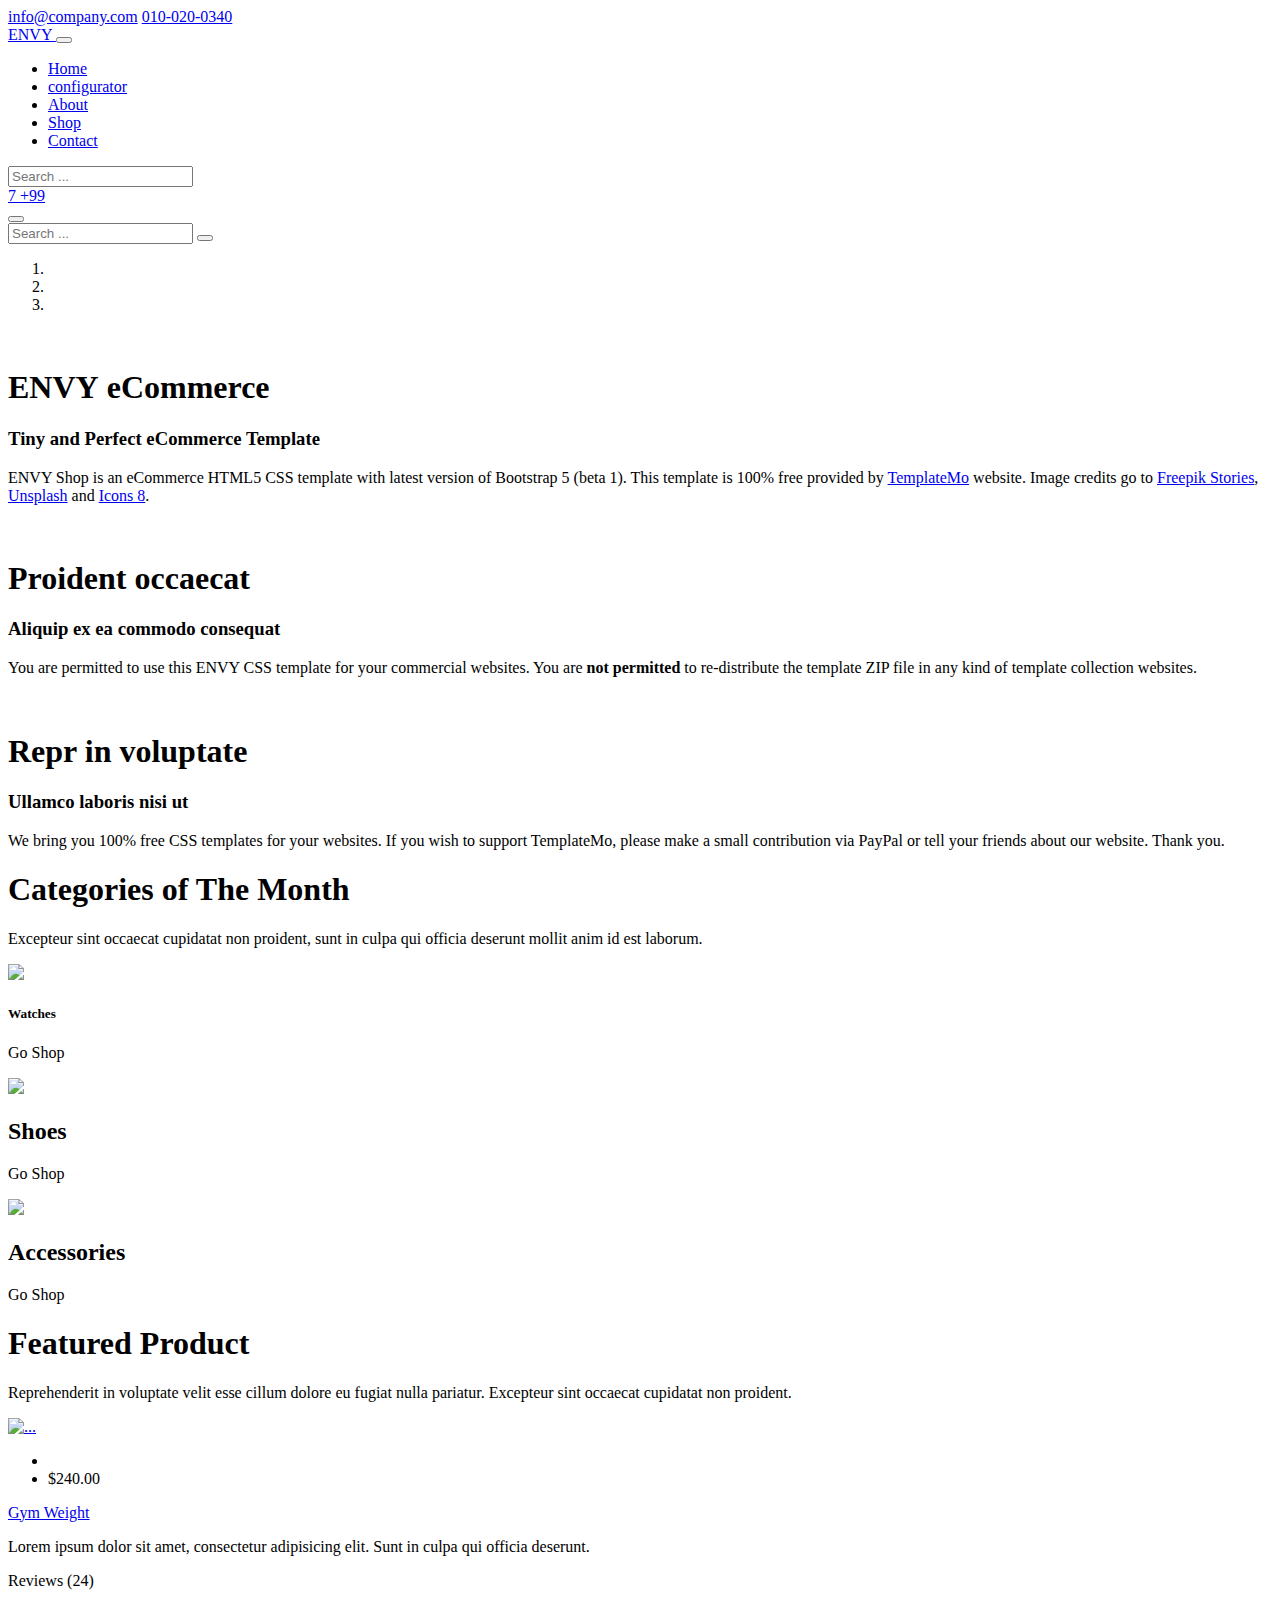
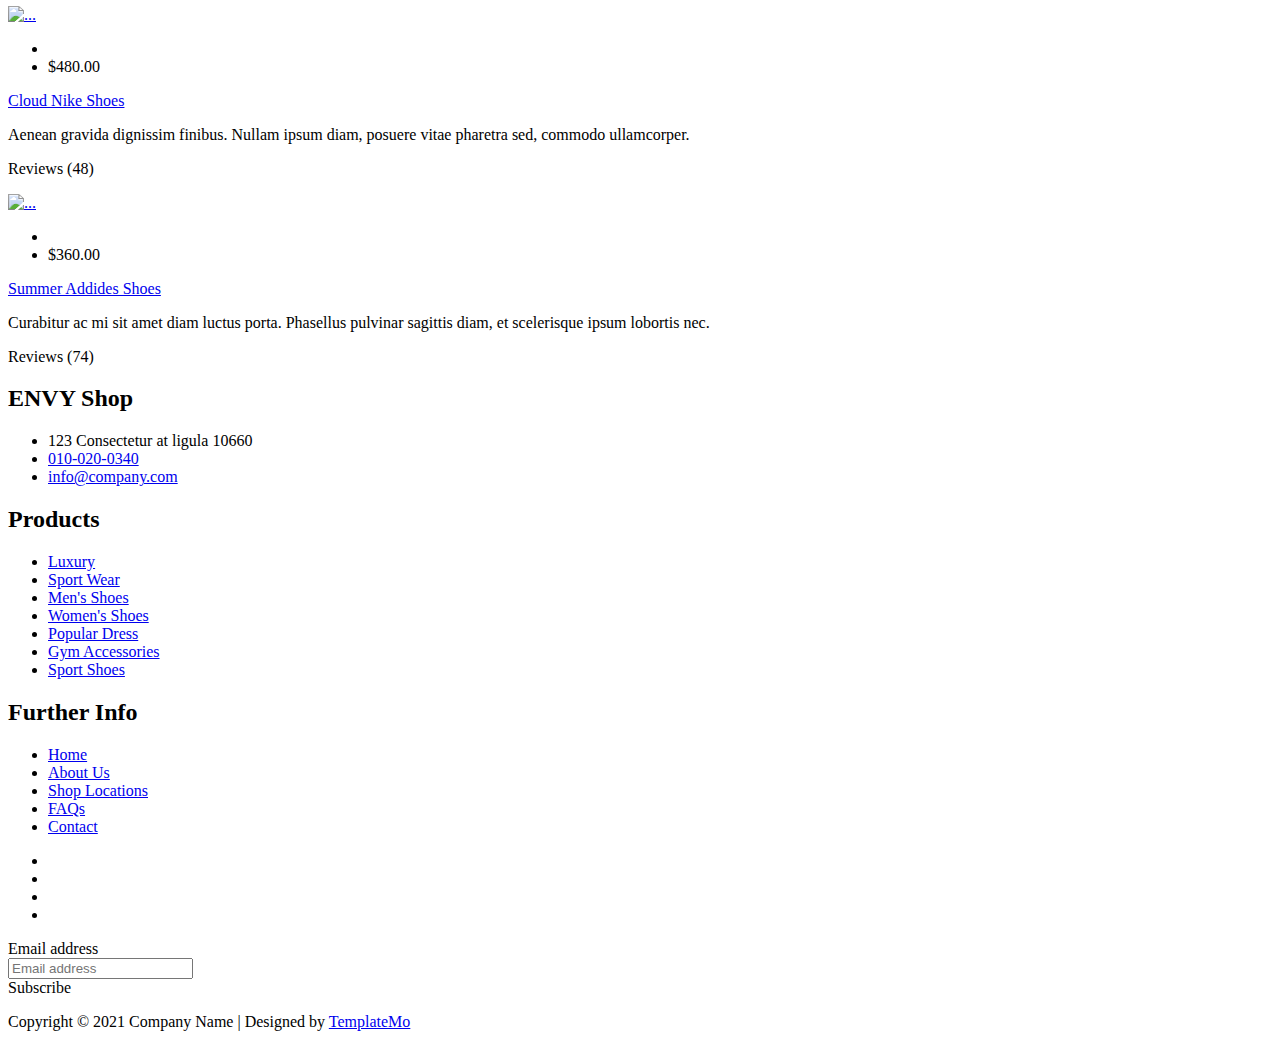
==== index.html @ 40dc29c3 "marchiato envy" ====
<!DOCTYPE html>
<html lang="en">

<head>
    <title>ENVY Shop eCommerce HTML CSS Template</title>
    <meta charset="utf-8">
    <meta name="viewport" content="width=device-width, initial-scale=1">

    <link rel="apple-touch-icon" href="assets/img/apple-icon.png">
    <link rel="shortcut icon" type="image/x-icon" href="assets/img/favicon.ico">

    <link rel="stylesheet" href="assets/css/bootstrap.min.css">
    <link rel="stylesheet" href="assets/css/templatemo.css">
    <link rel="stylesheet" href="assets/css/custom.css">

    <!-- Load fonts style after rendering the layout styles -->
    <link rel="stylesheet" href="https://fonts.googleapis.com/css2?family=Roboto:wght@100;200;300;400;500;700;900&display=swap">
    <link rel="stylesheet" href="assets/css/fontawesome.min.css">
<!--
    
TemplateMo 559 ENVY Shop

https://templatemo.com/tm-559-ENVY-shop

-->
</head>

<body>
    <!-- Start Top Nav -->
    <nav class="navbar navbar-expand-lg bg-dark navbar-light d-none d-lg-block" id="templatemo_nav_top">
        <div class="container text-light">
            <div class="w-100 d-flex justify-content-between">
                <div>
                    <i class="fa fa-envelope mx-2"></i>
                    <a class="navbar-sm-brand text-light text-decoration-none" href="mailto:info@company.com">info@company.com</a>
                    <i class="fa fa-phone mx-2"></i>
                    <a class="navbar-sm-brand text-light text-decoration-none" href="tel:010-020-0340">010-020-0340</a>
                </div>
                <div>
                    <a class="text-light" href="https://fb.com/templatemo" target="_blank" rel="sponsored"><i class="fab fa-facebook-f fa-sm fa-fw me-2"></i></a>
                    <a class="text-light" href="https://www.instagram.com/" target="_blank"><i class="fab fa-instagram fa-sm fa-fw me-2"></i></a>
                    <a class="text-light" href="https://twitter.com/" target="_blank"><i class="fab fa-twitter fa-sm fa-fw me-2"></i></a>
                    <a class="text-light" href="https://www.linkedin.com/" target="_blank"><i class="fab fa-linkedin fa-sm fa-fw"></i></a>
                </div>
            </div>
        </div>
    </nav>
    <!-- Close Top Nav -->


    <!-- Header -->
    <nav class="navbar navbar-expand-lg navbar-light shadow">
        <div class="container d-flex justify-content-between align-items-center">

            <a class="navbar-brand text-success logo h1 align-self-center" href="index.html">
                ENVY
            </a>

            <button class="navbar-toggler border-0" type="button" data-bs-toggle="collapse" data-bs-target="#templatemo_main_nav" aria-controls="navbarSupportedContent" aria-expanded="false" aria-label="Toggle navigation">
                <span class="navbar-toggler-icon"></span>
            </button>

            <div class="align-self-center collapse navbar-collapse flex-fill  d-lg-flex justify-content-lg-between" id="templatemo_main_nav">
                <div class="flex-fill">
                    <ul class="nav navbar-nav d-flex justify-content-between mx-lg-auto">
                        <li class="nav-item">
                            <a class="nav-link" href="index.html">Home</a>
                        </li>
                        <li class="nav-item">
                            <a class="nav-link" href="configurator.html">configurator</a>
                        </li>
                        <li class="nav-item">
                            <a class="nav-link" href="about.html">About</a>
                        </li>
                        <li class="nav-item">
                            <a class="nav-link" href="shop.html">Shop</a>
                        </li>
                        <li class="nav-item">
                            <a class="nav-link" href="contact.html">Contact</a>
                        </li>
                    </ul>
                </div>
                <div class="navbar align-self-center d-flex">
                    <div class="d-lg-none flex-sm-fill mt-3 mb-4 col-7 col-sm-auto pr-3">
                        <div class="input-group">
                            <input type="text" class="form-control" id="inputMobileSearch" placeholder="Search ...">
                            <div class="input-group-text">
                                <i class="fa fa-fw fa-search"></i>
                            </div>
                        </div>
                    </div>
                    <a class="nav-icon d-none d-lg-inline" href="#" data-bs-toggle="modal" data-bs-target="#templatemo_search">
                        <i class="fa fa-fw fa-search text-dark mr-2"></i>
                    </a>
                    <a class="nav-icon position-relative text-decoration-none" href="#">
                        <i class="fa fa-fw fa-cart-arrow-down text-dark mr-1"></i>
                        <span class="position-absolute top-0 left-100 translate-middle badge rounded-pill bg-light text-dark">7</span>
                    </a>
                    <a class="nav-icon position-relative text-decoration-none" href="#">
                        <i class="fa fa-fw fa-user text-dark mr-3"></i>
                        <span class="position-absolute top-0 left-100 translate-middle badge rounded-pill bg-light text-dark">+99</span>
                    </a>
                </div>
            </div>

        </div>
    </nav>
    <!-- Close Header -->

    <!-- Modal -->
    <div class="modal fade bg-white" id="templatemo_search" tabindex="-1" role="dialog" aria-labelledby="exampleModalLabel" aria-hidden="true">
        <div class="modal-dialog modal-lg" role="document">
            <div class="w-100 pt-1 mb-5 text-right">
                <button type="button" class="btn-close" data-bs-dismiss="modal" aria-label="Close"></button>
            </div>
            <form action="" method="get" class="modal-content modal-body border-0 p-0">
                <div class="input-group mb-2">
                    <input type="text" class="form-control" id="inputModalSearch" name="q" placeholder="Search ...">
                    <button type="submit" class="input-group-text bg-success text-light">
                        <i class="fa fa-fw fa-search text-white"></i>
                    </button>
                </div>
            </form>
        </div>
    </div>



    <!-- Start Banner Hero -->
    <div id="template-mo-ENVY-hero-carousel" class="carousel slide" data-bs-ride="carousel">
        <ol class="carousel-indicators">
            <li data-bs-target="#template-mo-ENVY-hero-carousel" data-bs-slide-to="0" class="active"></li>
            <li data-bs-target="#template-mo-ENVY-hero-carousel" data-bs-slide-to="1"></li>
            <li data-bs-target="#template-mo-ENVY-hero-carousel" data-bs-slide-to="2"></li>
        </ol>
        <div class="carousel-inner">
            <div class="carousel-item active">
                <div class="container">
                    <div class="row p-5">
                        <div class="mx-auto col-md-8 col-lg-6 order-lg-last">
                            <img class="img-fluid" src="./assets/img/banner_img_01.jpg" alt="">
                        </div>
                        <div class="col-lg-6 mb-0 d-flex align-items-center">
                            <div class="text-align-left align-self-center">
                                <h1 class="h1 text-success"><b>ENVY</b> eCommerce</h1>
                                <h3 class="h2">Tiny and Perfect eCommerce Template</h3>
                                <p>
                                    ENVY Shop is an eCommerce HTML5 CSS template with latest version of Bootstrap 5 (beta 1). 
                                    This template is 100% free provided by <a rel="sponsored" class="text-success" href="https://templatemo.com" target="_blank">TemplateMo</a> website. 
                                    Image credits go to <a rel="sponsored" class="text-success" href="https://stories.freepik.com/" target="_blank">Freepik Stories</a>,
                                    <a rel="sponsored" class="text-success" href="https://unsplash.com/" target="_blank">Unsplash</a> and
                                    <a rel="sponsored" class="text-success" href="https://icons8.com/" target="_blank">Icons 8</a>.
                                </p>
                            </div>
                        </div>
                    </div>
                </div>
            </div>
            <div class="carousel-item">
                <div class="container">
                    <div class="row p-5">
                        <div class="mx-auto col-md-8 col-lg-6 order-lg-last">
                            <img class="img-fluid" src="./assets/img/banner_img_02.jpg" alt="">
                        </div>
                        <div class="col-lg-6 mb-0 d-flex align-items-center">
                            <div class="text-align-left">
                                <h1 class="h1">Proident occaecat</h1>
                                <h3 class="h2">Aliquip ex ea commodo consequat</h3>
                                <p>
                                    You are permitted to use this ENVY CSS template for your commercial websites. 
                                    You are <strong>not permitted</strong> to re-distribute the template ZIP file in any kind of template collection websites.
                                </p>
                            </div>
                        </div>
                    </div>
                </div>
            </div>
            <div class="carousel-item">
                <div class="container">
                    <div class="row p-5">
                        <div class="mx-auto col-md-8 col-lg-6 order-lg-last">
                            <img class="img-fluid" src="./assets/img/banner_img_03.jpg" alt="">
                        </div>
                        <div class="col-lg-6 mb-0 d-flex align-items-center">
                            <div class="text-align-left">
                                <h1 class="h1">Repr in voluptate</h1>
                                <h3 class="h2">Ullamco laboris nisi ut </h3>
                                <p>
                                    We bring you 100% free CSS templates for your websites. 
                                    If you wish to support TemplateMo, please make a small contribution via PayPal or tell your friends about our website. Thank you.
                                </p>
                            </div>
                        </div>
                    </div>
                </div>
            </div>
        </div>
        <a class="carousel-control-prev text-decoration-none w-auto ps-3" href="#template-mo-ENVY-hero-carousel" role="button" data-bs-slide="prev">
            <i class="fas fa-chevron-left"></i>
        </a>
        <a class="carousel-control-next text-decoration-none w-auto pe-3" href="#template-mo-ENVY-hero-carousel" role="button" data-bs-slide="next">
            <i class="fas fa-chevron-right"></i>
        </a>
    </div>
    <!-- End Banner Hero -->


    <!-- Start Categories of The Month -->
    <section class="container py-5">
        <div class="row text-center pt-3">
            <div class="col-lg-6 m-auto">
                <h1 class="h1">Categories of The Month</h1>
                <p>
                    Excepteur sint occaecat cupidatat non proident, sunt in culpa qui officia
                    deserunt mollit anim id est laborum.
                </p>
            </div>
        </div>
        <div class="row">
            <div class="col-12 col-md-4 p-5 mt-3">
                <a href="#"><img src="./assets/img/category_img_01.jpg" class="rounded-circle img-fluid border"></a>
                <h5 class="text-center mt-3 mb-3">Watches</h5>
                <p class="text-center"><a class="btn btn-success">Go Shop</a></p>
            </div>
            <div class="col-12 col-md-4 p-5 mt-3">
                <a href="#"><img src="./assets/img/category_img_02.jpg" class="rounded-circle img-fluid border"></a>
                <h2 class="h5 text-center mt-3 mb-3">Shoes</h2>
                <p class="text-center"><a class="btn btn-success">Go Shop</a></p>
            </div>
            <div class="col-12 col-md-4 p-5 mt-3">
                <a href="#"><img src="./assets/img/category_img_03.jpg" class="rounded-circle img-fluid border"></a>
                <h2 class="h5 text-center mt-3 mb-3">Accessories</h2>
                <p class="text-center"><a class="btn btn-success">Go Shop</a></p>
            </div>
        </div>
    </section>
    <!-- End Categories of The Month -->


    <!-- Start Featured Product -->
    <section class="bg-light">
        <div class="container py-5">
            <div class="row text-center py-3">
                <div class="col-lg-6 m-auto">
                    <h1 class="h1">Featured Product</h1>
                    <p>
                        Reprehenderit in voluptate velit esse cillum dolore eu fugiat nulla pariatur.
                        Excepteur sint occaecat cupidatat non proident.
                    </p>
                </div>
            </div>
            <div class="row">
                <div class="col-12 col-md-4 mb-4">
                    <div class="card h-100">
                        <a href="shop-single.html">
                            <img src="./assets/img/feature_prod_01.jpg" class="card-img-top" alt="...">
                        </a>
                        <div class="card-body">
                            <ul class="list-unstyled d-flex justify-content-between">
                                <li>
                                    <i class="text-warning fa fa-star"></i>
                                    <i class="text-warning fa fa-star"></i>
                                    <i class="text-warning fa fa-star"></i>
                                    <i class="text-muted fa fa-star"></i>
                                    <i class="text-muted fa fa-star"></i>
                                </li>
                                <li class="text-muted text-right">$240.00</li>
                            </ul>
                            <a href="shop-single.html" class="h2 text-decoration-none text-dark">Gym Weight</a>
                            <p class="card-text">
                                Lorem ipsum dolor sit amet, consectetur adipisicing elit. Sunt in culpa qui officia deserunt.
                            </p>
                            <p class="text-muted">Reviews (24)</p>
                        </div>
                    </div>
                </div>
                <div class="col-12 col-md-4 mb-4">
                    <div class="card h-100">
                        <a href="shop-single.html">
                            <img src="./assets/img/feature_prod_02.jpg" class="card-img-top" alt="...">
                        </a>
                        <div class="card-body">
                            <ul class="list-unstyled d-flex justify-content-between">
                                <li>
                                    <i class="text-warning fa fa-star"></i>
                                    <i class="text-warning fa fa-star"></i>
                                    <i class="text-warning fa fa-star"></i>
                                    <i class="text-muted fa fa-star"></i>
                                    <i class="text-muted fa fa-star"></i>
                                </li>
                                <li class="text-muted text-right">$480.00</li>
                            </ul>
                            <a href="shop-single.html" class="h2 text-decoration-none text-dark">Cloud Nike Shoes</a>
                            <p class="card-text">
                                Aenean gravida dignissim finibus. Nullam ipsum diam, posuere vitae pharetra sed, commodo ullamcorper.
                            </p>
                            <p class="text-muted">Reviews (48)</p>
                        </div>
                    </div>
                </div>
                <div class="col-12 col-md-4 mb-4">
                    <div class="card h-100">
                        <a href="shop-single.html">
                            <img src="./assets/img/feature_prod_03.jpg" class="card-img-top" alt="...">
                        </a>
                        <div class="card-body">
                            <ul class="list-unstyled d-flex justify-content-between">
                                <li>
                                    <i class="text-warning fa fa-star"></i>
                                    <i class="text-warning fa fa-star"></i>
                                    <i class="text-warning fa fa-star"></i>
                                    <i class="text-warning fa fa-star"></i>
                                    <i class="text-warning fa fa-star"></i>
                                </li>
                                <li class="text-muted text-right">$360.00</li>
                            </ul>
                            <a href="shop-single.html" class="h2 text-decoration-none text-dark">Summer Addides Shoes</a>
                            <p class="card-text">
                                Curabitur ac mi sit amet diam luctus porta. Phasellus pulvinar sagittis diam, et scelerisque ipsum lobortis nec.
                            </p>
                            <p class="text-muted">Reviews (74)</p>
                        </div>
                    </div>
                </div>
            </div>
        </div>
    </section>
    <!-- End Featured Product -->


    <!-- Start Footer -->
    <footer class="bg-dark" id="tempaltemo_footer">
        <div class="container">
            <div class="row">

                <div class="col-md-4 pt-5">
                    <h2 class="h2 text-success border-bottom pb-3 border-light logo">ENVY Shop</h2>
                    <ul class="list-unstyled text-light footer-link-list">
                        <li>
                            <i class="fas fa-map-marker-alt fa-fw"></i>
                            123 Consectetur at ligula 10660
                        </li>
                        <li>
                            <i class="fa fa-phone fa-fw"></i>
                            <a class="text-decoration-none" href="tel:010-020-0340">010-020-0340</a>
                        </li>
                        <li>
                            <i class="fa fa-envelope fa-fw"></i>
                            <a class="text-decoration-none" href="mailto:info@company.com">info@company.com</a>
                        </li>
                    </ul>
                </div>

                <div class="col-md-4 pt-5">
                    <h2 class="h2 text-light border-bottom pb-3 border-light">Products</h2>
                    <ul class="list-unstyled text-light footer-link-list">
                        <li><a class="text-decoration-none" href="#">Luxury</a></li>
                        <li><a class="text-decoration-none" href="#">Sport Wear</a></li>
                        <li><a class="text-decoration-none" href="#">Men's Shoes</a></li>
                        <li><a class="text-decoration-none" href="#">Women's Shoes</a></li>
                        <li><a class="text-decoration-none" href="#">Popular Dress</a></li>
                        <li><a class="text-decoration-none" href="#">Gym Accessories</a></li>
                        <li><a class="text-decoration-none" href="#">Sport Shoes</a></li>
                    </ul>
                </div>

                <div class="col-md-4 pt-5">
                    <h2 class="h2 text-light border-bottom pb-3 border-light">Further Info</h2>
                    <ul class="list-unstyled text-light footer-link-list">
                        <li><a class="text-decoration-none" href="#">Home</a></li>
                        <li><a class="text-decoration-none" href="#">About Us</a></li>
                        <li><a class="text-decoration-none" href="#">Shop Locations</a></li>
                        <li><a class="text-decoration-none" href="#">FAQs</a></li>
                        <li><a class="text-decoration-none" href="#">Contact</a></li>
                    </ul>
                </div>

            </div>

            <div class="row text-light mb-4">
                <div class="col-12 mb-3">
                    <div class="w-100 my-3 border-top border-light"></div>
                </div>
                <div class="col-auto me-auto">
                    <ul class="list-inline text-left footer-icons">
                        <li class="list-inline-item border border-light rounded-circle text-center">
                            <a class="text-light text-decoration-none" target="_blank" href="http://facebook.com/"><i class="fab fa-facebook-f fa-lg fa-fw"></i></a>
                        </li>
                        <li class="list-inline-item border border-light rounded-circle text-center">
                            <a class="text-light text-decoration-none" target="_blank" href="https://www.instagram.com/"><i class="fab fa-instagram fa-lg fa-fw"></i></a>
                        </li>
                        <li class="list-inline-item border border-light rounded-circle text-center">
                            <a class="text-light text-decoration-none" target="_blank" href="https://twitter.com/"><i class="fab fa-twitter fa-lg fa-fw"></i></a>
                        </li>
                        <li class="list-inline-item border border-light rounded-circle text-center">
                            <a class="text-light text-decoration-none" target="_blank" href="https://www.linkedin.com/"><i class="fab fa-linkedin fa-lg fa-fw"></i></a>
                        </li>
                    </ul>
                </div>
                <div class="col-auto">
                    <label class="sr-only" for="subscribeEmail">Email address</label>
                    <div class="input-group mb-2">
                        <input type="text" class="form-control bg-dark border-light" id="subscribeEmail" placeholder="Email address">
                        <div class="input-group-text btn-success text-light">Subscribe</div>
                    </div>
                </div>
            </div>
        </div>

        <div class="w-100 bg-black py-3">
            <div class="container">
                <div class="row pt-2">
                    <div class="col-12">
                        <p class="text-left text-light">
                            Copyright &copy; 2021 Company Name 
                            | Designed by <a rel="sponsored" href="https://templatemo.com" target="_blank">TemplateMo</a>
                        </p>
                    </div>
                </div>
            </div>
        </div>

    </footer>
    <!-- End Footer -->

    <!-- Start Script -->
    <script src="assets/js/jquery-1.11.0.min.js"></script>
    <script src="assets/js/jquery-migrate-1.2.1.min.js"></script>
    <script src="assets/js/bootstrap.bundle.min.js"></script>
    <script src="assets/js/templatemo.js"></script>
    <script src="assets/js/custom.js"></script>
    <!-- End Script -->
</body>

</html>
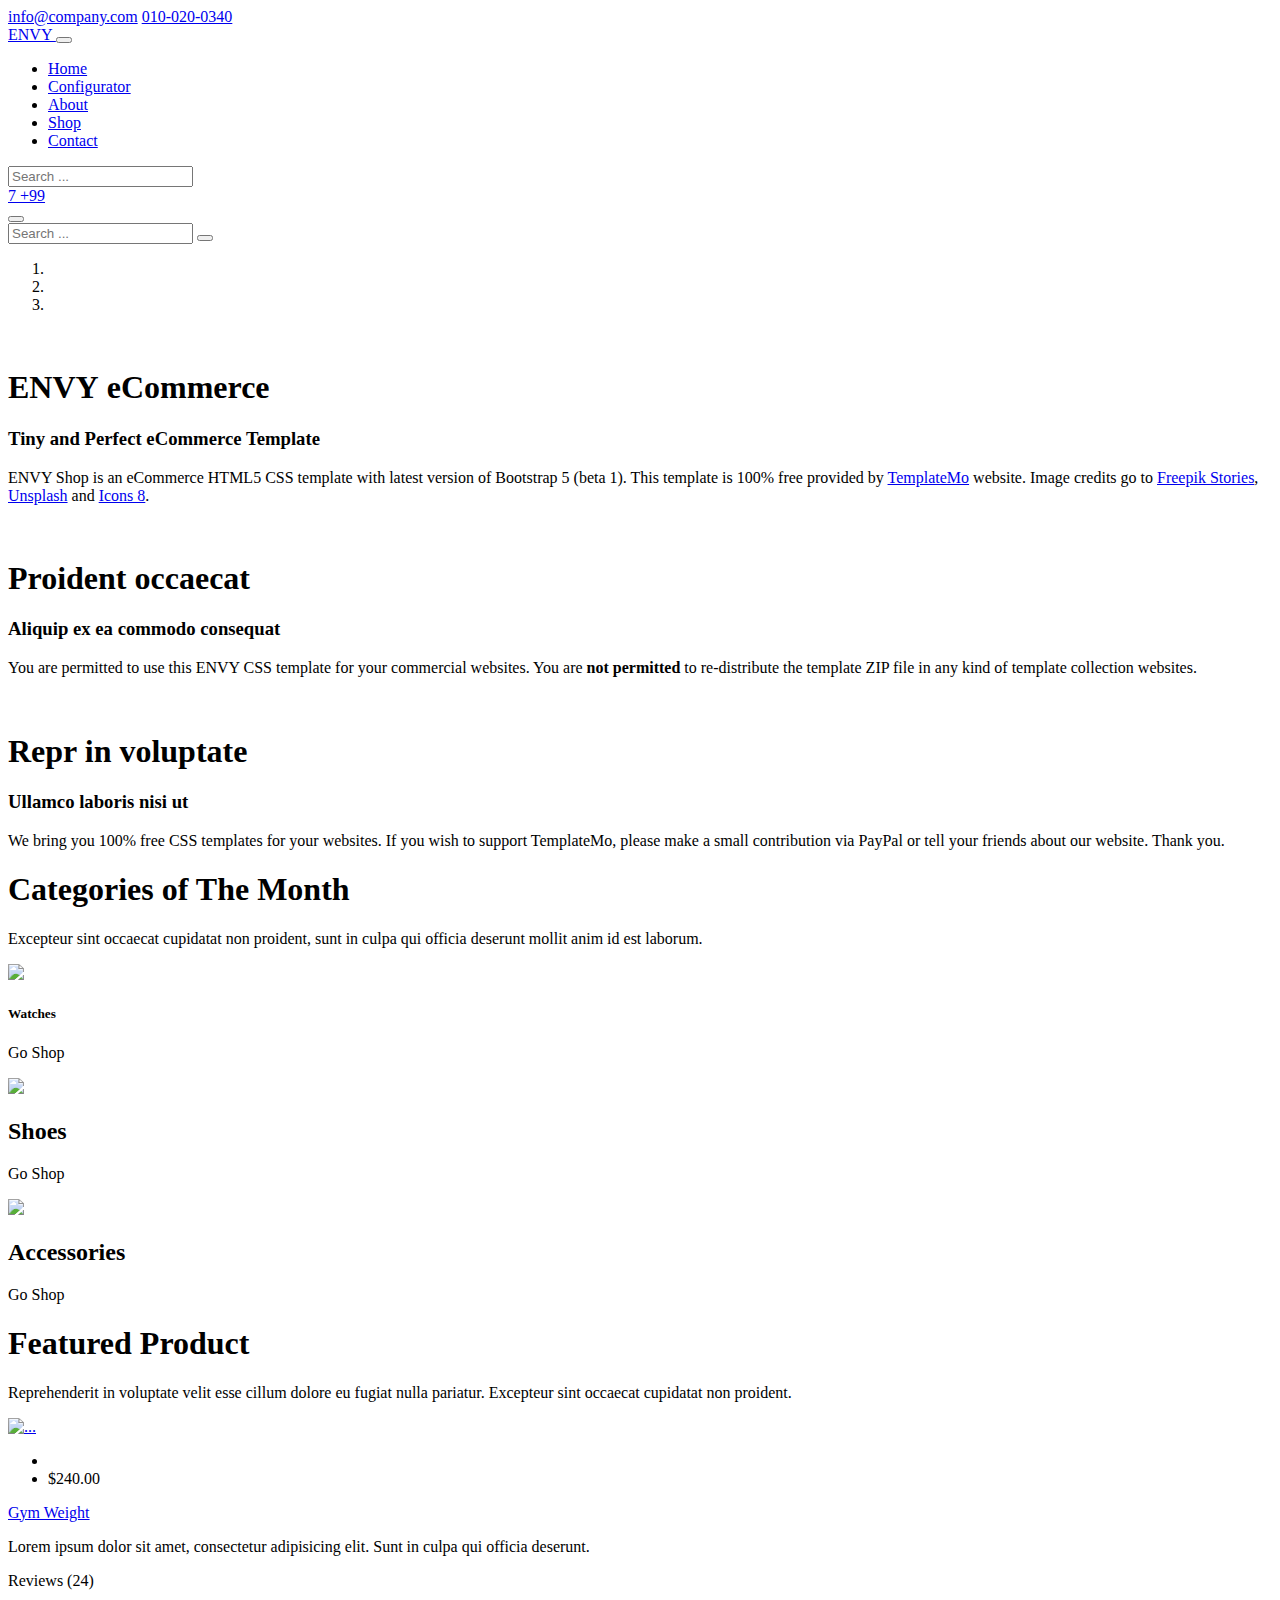
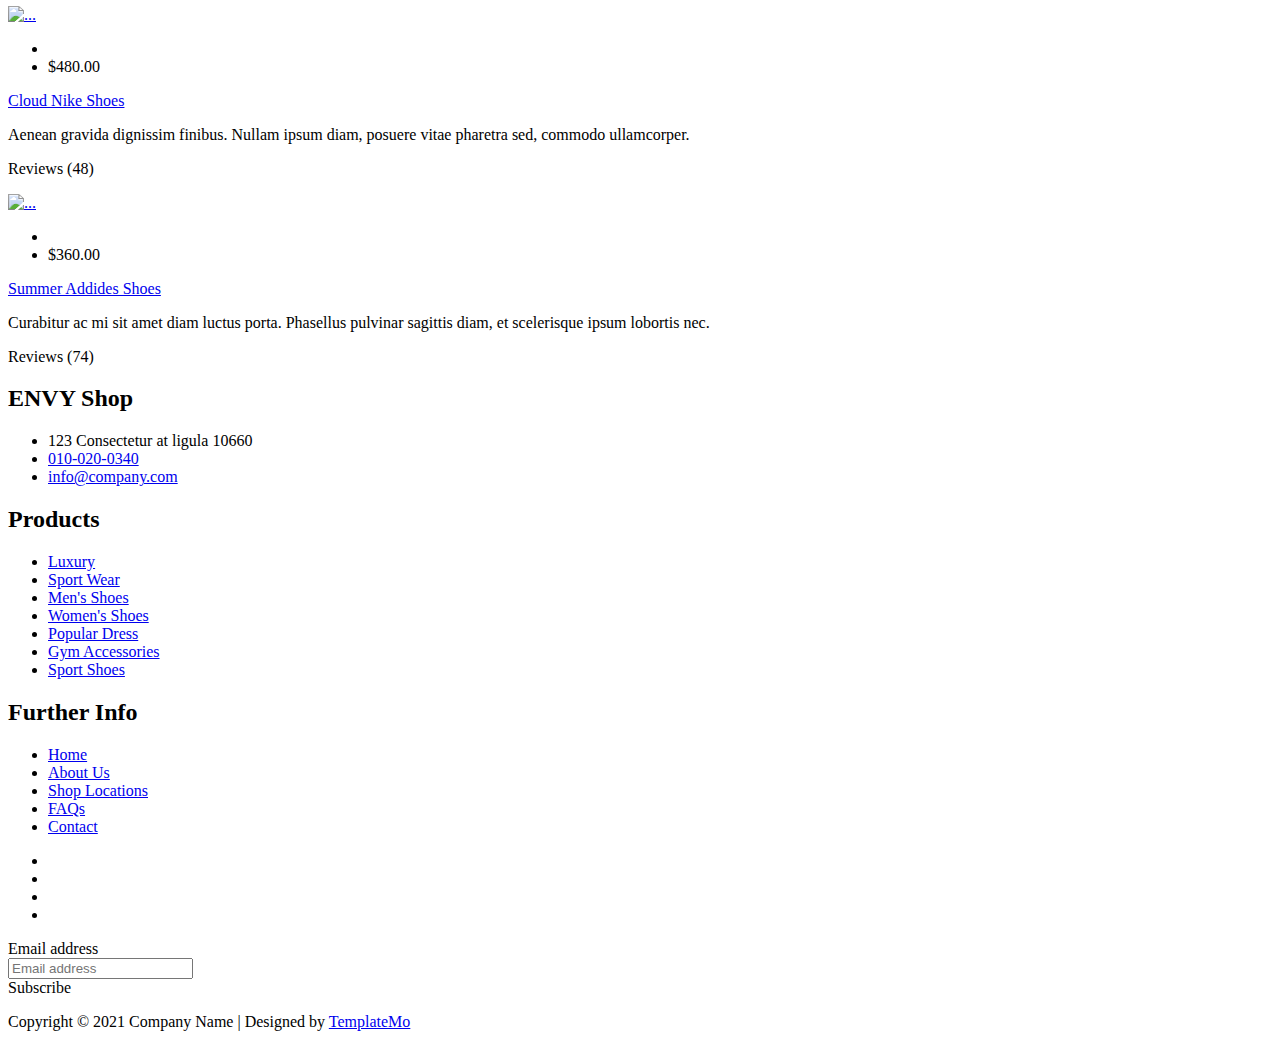
==== commit a5a02a67: "marchiato envy" ====
--- a/index.html
+++ b/index.html
@@ -67,7 +67,7 @@
                             <a class="nav-link" href="index.html">Home</a>
                         </li>
                         <li class="nav-item">
-                            <a class="nav-link" href="configurator.html">configurator</a>
+                            <a class="nav-link" href="configurator.html">Configurator</a>
                         </li>
                         <li class="nav-item">
                             <a class="nav-link" href="about.html">About</a>
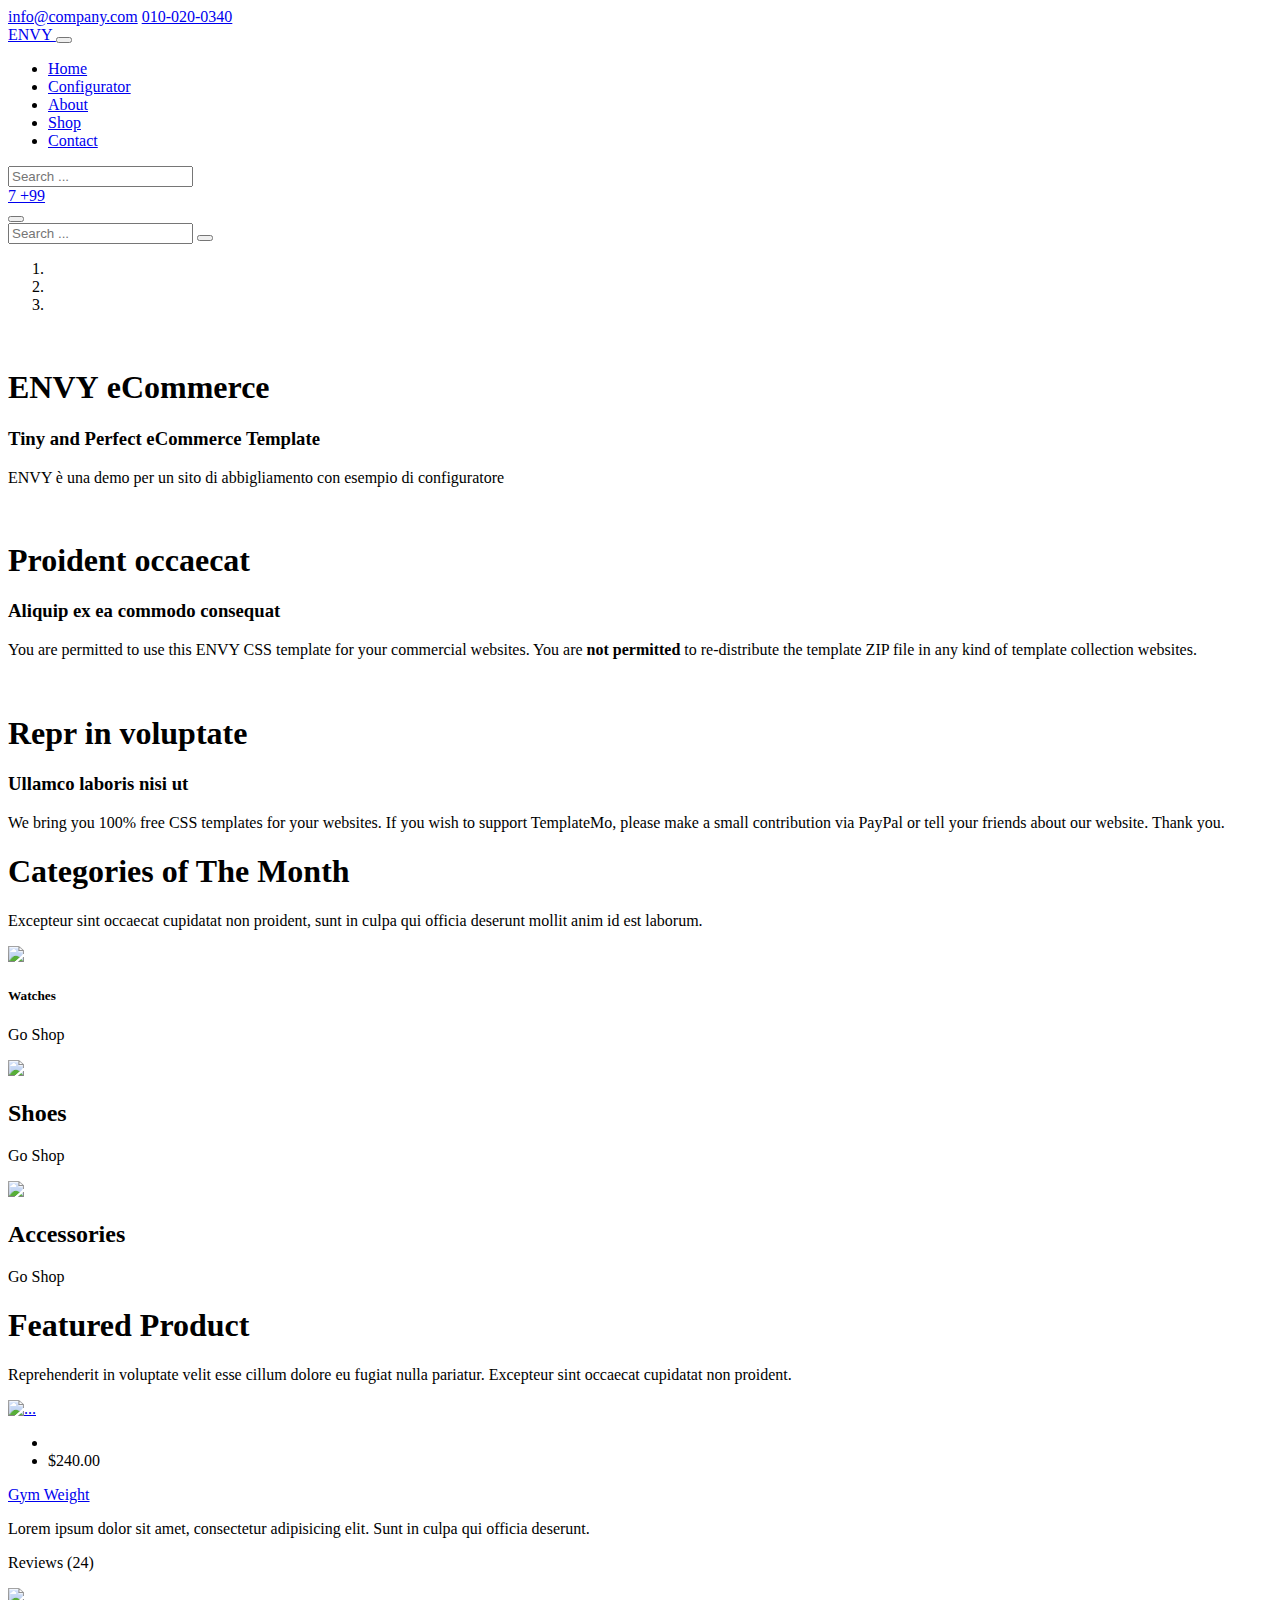
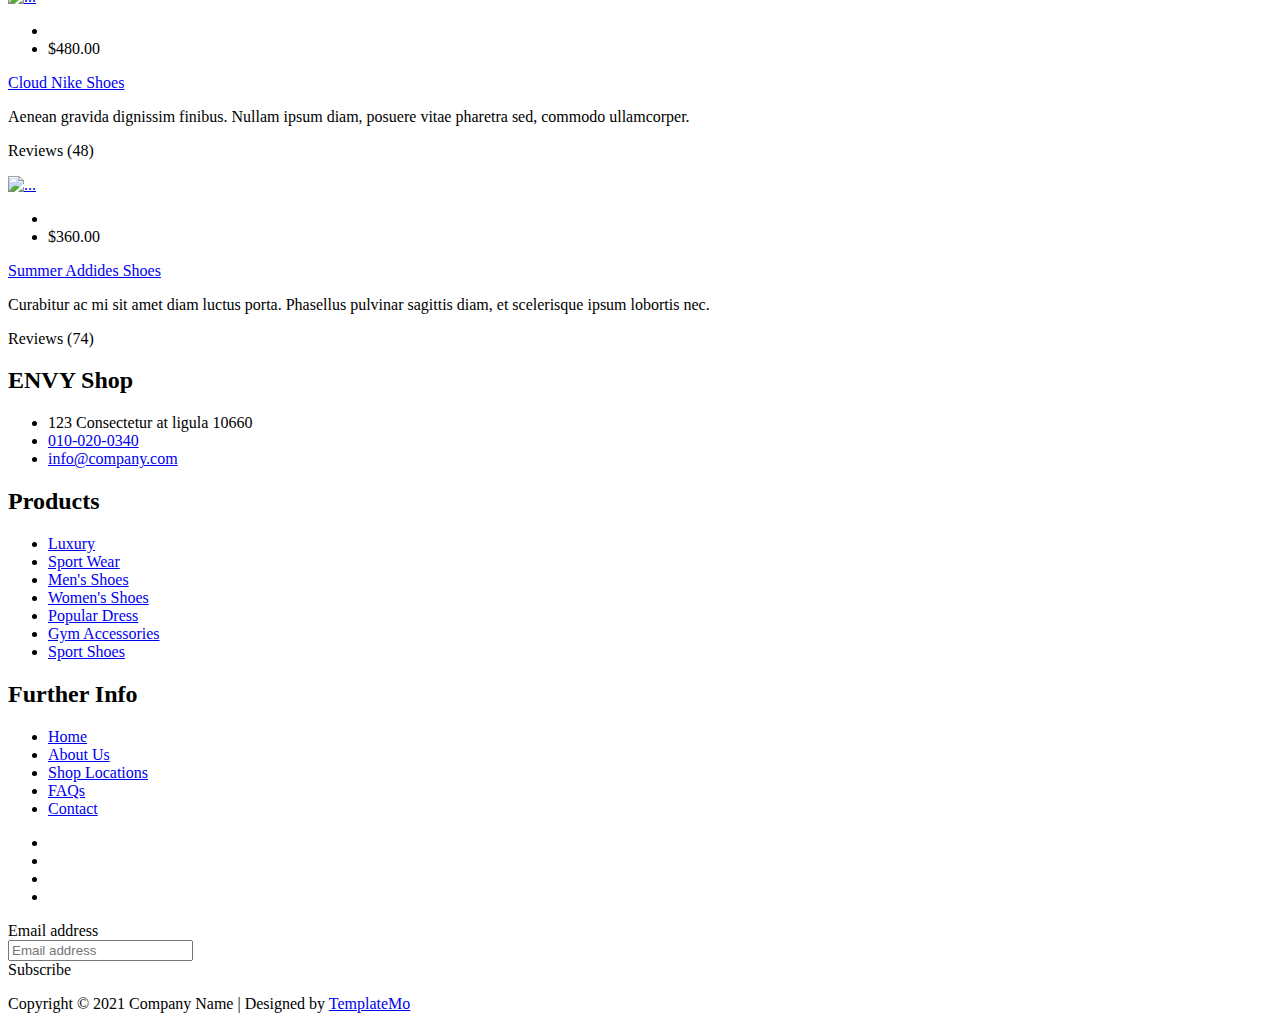
==== commit 91702c6d: "marchiato envy" ====
--- a/index.html
+++ b/index.html
@@ -145,11 +145,7 @@
                                 <h1 class="h1 text-success"><b>ENVY</b> eCommerce</h1>
                                 <h3 class="h2">Tiny and Perfect eCommerce Template</h3>
                                 <p>
-                                    ENVY Shop is an eCommerce HTML5 CSS template with latest version of Bootstrap 5 (beta 1). 
-                                    This template is 100% free provided by <a rel="sponsored" class="text-success" href="https://templatemo.com" target="_blank">TemplateMo</a> website. 
-                                    Image credits go to <a rel="sponsored" class="text-success" href="https://stories.freepik.com/" target="_blank">Freepik Stories</a>,
-                                    <a rel="sponsored" class="text-success" href="https://unsplash.com/" target="_blank">Unsplash</a> and
-                                    <a rel="sponsored" class="text-success" href="https://icons8.com/" target="_blank">Icons 8</a>.
+                                    ENVY è una demo per un sito di abbigliamento con esempio di  configuratore 
                                 </p>
                             </div>
                         </div>
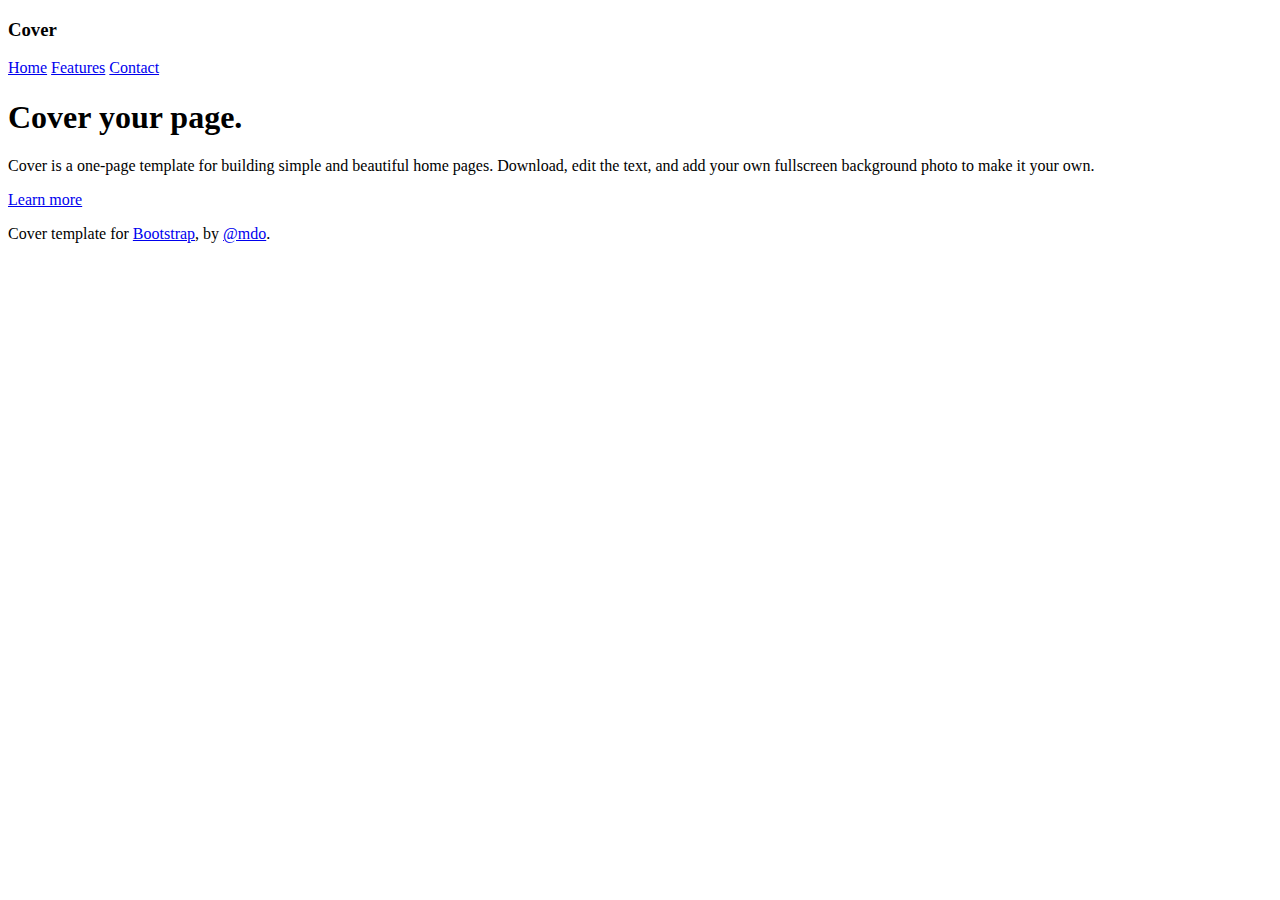
==== commit db1200c8: "marchiato envy" ====
--- a/index.html
+++ b/index.html
@@ -1,431 +1,78 @@
-<!DOCTYPE html>
-<html lang="en">
-
-<head>
-    <title>ENVY Shop eCommerce HTML CSS Template</title>
+<!doctype html>
+<html lang="en" class="h-100">
+  <head>
     <meta charset="utf-8">
     <meta name="viewport" content="width=device-width, initial-scale=1">
+    <meta name="description" content="">
+    <meta name="author" content="Mark Otto, Jacob Thornton, and Bootstrap contributors">
+    <meta name="generator" content="Hugo 0.88.1">
+    <title>Cover Template · Bootstrap v5.1</title>
 
-    <link rel="apple-touch-icon" href="assets/img/apple-icon.png">
-    <link rel="shortcut icon" type="image/x-icon" href="assets/img/favicon.ico">
+    <link rel="canonical" href="https://getbootstrap.com/docs/5.1/examples/cover/">
 
-    <link rel="stylesheet" href="assets/css/bootstrap.min.css">
-    <link rel="stylesheet" href="assets/css/templatemo.css">
-    <link rel="stylesheet" href="assets/css/custom.css">
+    
 
-    <!-- Load fonts style after rendering the layout styles -->
-    <link rel="stylesheet" href="https://fonts.googleapis.com/css2?family=Roboto:wght@100;200;300;400;500;700;900&display=swap">
-    <link rel="stylesheet" href="assets/css/fontawesome.min.css">
-<!--
-    
-TemplateMo 559 ENVY Shop
+    <!-- Bootstrap core CSS -->
+<link href="/docs/5.1/dist/css/bootstrap.min.css" rel="stylesheet" integrity="sha384-1BmE4kWBq78iYhFldvKuhfTAU6auU8tT94WrHftjDbrCEXSU1oBoqyl2QvZ6jIW3" crossorigin="anonymous">
 
-https://templatemo.com/tm-559-ENVY-shop
-
--->
-</head>
-
-<body>
-    <!-- Start Top Nav -->
-    <nav class="navbar navbar-expand-lg bg-dark navbar-light d-none d-lg-block" id="templatemo_nav_top">
-        <div class="container text-light">
-            <div class="w-100 d-flex justify-content-between">
-                <div>
-                    <i class="fa fa-envelope mx-2"></i>
-                    <a class="navbar-sm-brand text-light text-decoration-none" href="mailto:info@company.com">info@company.com</a>
-                    <i class="fa fa-phone mx-2"></i>
-                    <a class="navbar-sm-brand text-light text-decoration-none" href="tel:010-020-0340">010-020-0340</a>
-                </div>
-                <div>
-                    <a class="text-light" href="https://fb.com/templatemo" target="_blank" rel="sponsored"><i class="fab fa-facebook-f fa-sm fa-fw me-2"></i></a>
-                    <a class="text-light" href="https://www.instagram.com/" target="_blank"><i class="fab fa-instagram fa-sm fa-fw me-2"></i></a>
-                    <a class="text-light" href="https://twitter.com/" target="_blank"><i class="fab fa-twitter fa-sm fa-fw me-2"></i></a>
-                    <a class="text-light" href="https://www.linkedin.com/" target="_blank"><i class="fab fa-linkedin fa-sm fa-fw"></i></a>
-                </div>
-            </div>
-        </div>
-    </nav>
-    <!-- Close Top Nav -->
+    <!-- Favicons -->
+<link rel="apple-touch-icon" href="/docs/5.1/assets/img/favicons/apple-touch-icon.png" sizes="180x180">
+<link rel="icon" href="/docs/5.1/assets/img/favicons/favicon-32x32.png" sizes="32x32" type="image/png">
+<link rel="icon" href="/docs/5.1/assets/img/favicons/favicon-16x16.png" sizes="16x16" type="image/png">
+<link rel="manifest" href="/docs/5.1/assets/img/favicons/manifest.json">
+<link rel="mask-icon" href="/docs/5.1/assets/img/favicons/safari-pinned-tab.svg" color="#7952b3">
+<link rel="icon" href="/docs/5.1/assets/img/favicons/favicon.ico">
+<meta name="theme-color" content="#7952b3">
 
 
-    <!-- Header -->
-    <nav class="navbar navbar-expand-lg navbar-light shadow">
-        <div class="container d-flex justify-content-between align-items-center">
+    <style>
+      .bd-placeholder-img {
+        font-size: 1.125rem;
+        text-anchor: middle;
+        -webkit-user-select: none;
+        -moz-user-select: none;
+        user-select: none;
+      }
 
-            <a class="navbar-brand text-success logo h1 align-self-center" href="index.html">
-                ENVY
-            </a>
+      @media (min-width: 768px) {
+        .bd-placeholder-img-lg {
+          font-size: 3.5rem;
+        }
+      }
+    </style>
 
-            <button class="navbar-toggler border-0" type="button" data-bs-toggle="collapse" data-bs-target="#templatemo_main_nav" aria-controls="navbarSupportedContent" aria-expanded="false" aria-label="Toggle navigation">
-                <span class="navbar-toggler-icon"></span>
-            </button>
+    
+    <!-- Custom styles for this template -->
+    <link href="cover.css" rel="stylesheet">
+  </head>
+  <body class="d-flex h-100 text-center text-white bg-dark">
+    
+<div class="cover-container d-flex w-100 h-100 p-3 mx-auto flex-column">
+  <header class="mb-auto">
+    <div>
+      <h3 class="float-md-start mb-0">Cover</h3>
+      <nav class="nav nav-masthead justify-content-center float-md-end">
+        <a class="nav-link active" aria-current="page" href="#">Home</a>
+        <a class="nav-link" href="#">Features</a>
+        <a class="nav-link" href="#">Contact</a>
+      </nav>
+    </div>
+  </header>
 
-            <div class="align-self-center collapse navbar-collapse flex-fill  d-lg-flex justify-content-lg-between" id="templatemo_main_nav">
-                <div class="flex-fill">
-                    <ul class="nav navbar-nav d-flex justify-content-between mx-lg-auto">
-                        <li class="nav-item">
-                            <a class="nav-link" href="index.html">Home</a>
-                        </li>
-                        <li class="nav-item">
-                            <a class="nav-link" href="configurator.html">Configurator</a>
-                        </li>
-                        <li class="nav-item">
-                            <a class="nav-link" href="about.html">About</a>
-                        </li>
-                        <li class="nav-item">
-                            <a class="nav-link" href="shop.html">Shop</a>
-                        </li>
-                        <li class="nav-item">
-                            <a class="nav-link" href="contact.html">Contact</a>
-                        </li>
-                    </ul>
-                </div>
-                <div class="navbar align-self-center d-flex">
-                    <div class="d-lg-none flex-sm-fill mt-3 mb-4 col-7 col-sm-auto pr-3">
-                        <div class="input-group">
-                            <input type="text" class="form-control" id="inputMobileSearch" placeholder="Search ...">
-                            <div class="input-group-text">
-                                <i class="fa fa-fw fa-search"></i>
-                            </div>
-                        </div>
-                    </div>
-                    <a class="nav-icon d-none d-lg-inline" href="#" data-bs-toggle="modal" data-bs-target="#templatemo_search">
-                        <i class="fa fa-fw fa-search text-dark mr-2"></i>
-                    </a>
-                    <a class="nav-icon position-relative text-decoration-none" href="#">
-                        <i class="fa fa-fw fa-cart-arrow-down text-dark mr-1"></i>
-                        <span class="position-absolute top-0 left-100 translate-middle badge rounded-pill bg-light text-dark">7</span>
-                    </a>
-                    <a class="nav-icon position-relative text-decoration-none" href="#">
-                        <i class="fa fa-fw fa-user text-dark mr-3"></i>
-                        <span class="position-absolute top-0 left-100 translate-middle badge rounded-pill bg-light text-dark">+99</span>
-                    </a>
-                </div>
-            </div>
+  <main class="px-3">
+    <h1>Cover your page.</h1>
+    <p class="lead">Cover is a one-page template for building simple and beautiful home pages. Download, edit the text, and add your own fullscreen background photo to make it your own.</p>
+    <p class="lead">
+      <a href="#" class="btn btn-lg btn-secondary fw-bold border-white bg-white">Learn more</a>
+    </p>
+  </main>
 
-        </div>
-    </nav>
-    <!-- Close Header -->
-
-    <!-- Modal -->
-    <div class="modal fade bg-white" id="templatemo_search" tabindex="-1" role="dialog" aria-labelledby="exampleModalLabel" aria-hidden="true">
-        <div class="modal-dialog modal-lg" role="document">
-            <div class="w-100 pt-1 mb-5 text-right">
-                <button type="button" class="btn-close" data-bs-dismiss="modal" aria-label="Close"></button>
-            </div>
-            <form action="" method="get" class="modal-content modal-body border-0 p-0">
-                <div class="input-group mb-2">
-                    <input type="text" class="form-control" id="inputModalSearch" name="q" placeholder="Search ...">
-                    <button type="submit" class="input-group-text bg-success text-light">
-                        <i class="fa fa-fw fa-search text-white"></i>
-                    </button>
-                </div>
-            </form>
-        </div>
-    </div>
+  <footer class="mt-auto text-white-50">
+    <p>Cover template for <a href="https://getbootstrap.com/" class="text-white">Bootstrap</a>, by <a href="https://twitter.com/mdo" class="text-white">@mdo</a>.</p>
+  </footer>
+</div>
 
 
-
-    <!-- Start Banner Hero -->
-    <div id="template-mo-ENVY-hero-carousel" class="carousel slide" data-bs-ride="carousel">
-        <ol class="carousel-indicators">
-            <li data-bs-target="#template-mo-ENVY-hero-carousel" data-bs-slide-to="0" class="active"></li>
-            <li data-bs-target="#template-mo-ENVY-hero-carousel" data-bs-slide-to="1"></li>
-            <li data-bs-target="#template-mo-ENVY-hero-carousel" data-bs-slide-to="2"></li>
-        </ol>
-        <div class="carousel-inner">
-            <div class="carousel-item active">
-                <div class="container">
-                    <div class="row p-5">
-                        <div class="mx-auto col-md-8 col-lg-6 order-lg-last">
-                            <img class="img-fluid" src="./assets/img/banner_img_01.jpg" alt="">
-                        </div>
-                        <div class="col-lg-6 mb-0 d-flex align-items-center">
-                            <div class="text-align-left align-self-center">
-                                <h1 class="h1 text-success"><b>ENVY</b> eCommerce</h1>
-                                <h3 class="h2">Tiny and Perfect eCommerce Template</h3>
-                                <p>
-                                    ENVY è una demo per un sito di abbigliamento con esempio di  configuratore 
-                                </p>
-                            </div>
-                        </div>
-                    </div>
-                </div>
-            </div>
-            <div class="carousel-item">
-                <div class="container">
-                    <div class="row p-5">
-                        <div class="mx-auto col-md-8 col-lg-6 order-lg-last">
-                            <img class="img-fluid" src="./assets/img/banner_img_02.jpg" alt="">
-                        </div>
-                        <div class="col-lg-6 mb-0 d-flex align-items-center">
-                            <div class="text-align-left">
-                                <h1 class="h1">Proident occaecat</h1>
-                                <h3 class="h2">Aliquip ex ea commodo consequat</h3>
-                                <p>
-                                    You are permitted to use this ENVY CSS template for your commercial websites. 
-                                    You are <strong>not permitted</strong> to re-distribute the template ZIP file in any kind of template collection websites.
-                                </p>
-                            </div>
-                        </div>
-                    </div>
-                </div>
-            </div>
-            <div class="carousel-item">
-                <div class="container">
-                    <div class="row p-5">
-                        <div class="mx-auto col-md-8 col-lg-6 order-lg-last">
-                            <img class="img-fluid" src="./assets/img/banner_img_03.jpg" alt="">
-                        </div>
-                        <div class="col-lg-6 mb-0 d-flex align-items-center">
-                            <div class="text-align-left">
-                                <h1 class="h1">Repr in voluptate</h1>
-                                <h3 class="h2">Ullamco laboris nisi ut </h3>
-                                <p>
-                                    We bring you 100% free CSS templates for your websites. 
-                                    If you wish to support TemplateMo, please make a small contribution via PayPal or tell your friends about our website. Thank you.
-                                </p>
-                            </div>
-                        </div>
-                    </div>
-                </div>
-            </div>
-        </div>
-        <a class="carousel-control-prev text-decoration-none w-auto ps-3" href="#template-mo-ENVY-hero-carousel" role="button" data-bs-slide="prev">
-            <i class="fas fa-chevron-left"></i>
-        </a>
-        <a class="carousel-control-next text-decoration-none w-auto pe-3" href="#template-mo-ENVY-hero-carousel" role="button" data-bs-slide="next">
-            <i class="fas fa-chevron-right"></i>
-        </a>
-    </div>
-    <!-- End Banner Hero -->
-
-
-    <!-- Start Categories of The Month -->
-    <section class="container py-5">
-        <div class="row text-center pt-3">
-            <div class="col-lg-6 m-auto">
-                <h1 class="h1">Categories of The Month</h1>
-                <p>
-                    Excepteur sint occaecat cupidatat non proident, sunt in culpa qui officia
-                    deserunt mollit anim id est laborum.
-                </p>
-            </div>
-        </div>
-        <div class="row">
-            <div class="col-12 col-md-4 p-5 mt-3">
-                <a href="#"><img src="./assets/img/category_img_01.jpg" class="rounded-circle img-fluid border"></a>
-                <h5 class="text-center mt-3 mb-3">Watches</h5>
-                <p class="text-center"><a class="btn btn-success">Go Shop</a></p>
-            </div>
-            <div class="col-12 col-md-4 p-5 mt-3">
-                <a href="#"><img src="./assets/img/category_img_02.jpg" class="rounded-circle img-fluid border"></a>
-                <h2 class="h5 text-center mt-3 mb-3">Shoes</h2>
-                <p class="text-center"><a class="btn btn-success">Go Shop</a></p>
-            </div>
-            <div class="col-12 col-md-4 p-5 mt-3">
-                <a href="#"><img src="./assets/img/category_img_03.jpg" class="rounded-circle img-fluid border"></a>
-                <h2 class="h5 text-center mt-3 mb-3">Accessories</h2>
-                <p class="text-center"><a class="btn btn-success">Go Shop</a></p>
-            </div>
-        </div>
-    </section>
-    <!-- End Categories of The Month -->
-
-
-    <!-- Start Featured Product -->
-    <section class="bg-light">
-        <div class="container py-5">
-            <div class="row text-center py-3">
-                <div class="col-lg-6 m-auto">
-                    <h1 class="h1">Featured Product</h1>
-                    <p>
-                        Reprehenderit in voluptate velit esse cillum dolore eu fugiat nulla pariatur.
-                        Excepteur sint occaecat cupidatat non proident.
-                    </p>
-                </div>
-            </div>
-            <div class="row">
-                <div class="col-12 col-md-4 mb-4">
-                    <div class="card h-100">
-                        <a href="shop-single.html">
-                            <img src="./assets/img/feature_prod_01.jpg" class="card-img-top" alt="...">
-                        </a>
-                        <div class="card-body">
-                            <ul class="list-unstyled d-flex justify-content-between">
-                                <li>
-                                    <i class="text-warning fa fa-star"></i>
-                                    <i class="text-warning fa fa-star"></i>
-                                    <i class="text-warning fa fa-star"></i>
-                                    <i class="text-muted fa fa-star"></i>
-                                    <i class="text-muted fa fa-star"></i>
-                                </li>
-                                <li class="text-muted text-right">$240.00</li>
-                            </ul>
-                            <a href="shop-single.html" class="h2 text-decoration-none text-dark">Gym Weight</a>
-                            <p class="card-text">
-                                Lorem ipsum dolor sit amet, consectetur adipisicing elit. Sunt in culpa qui officia deserunt.
-                            </p>
-                            <p class="text-muted">Reviews (24)</p>
-                        </div>
-                    </div>
-                </div>
-                <div class="col-12 col-md-4 mb-4">
-                    <div class="card h-100">
-                        <a href="shop-single.html">
-                            <img src="./assets/img/feature_prod_02.jpg" class="card-img-top" alt="...">
-                        </a>
-                        <div class="card-body">
-                            <ul class="list-unstyled d-flex justify-content-between">
-                                <li>
-                                    <i class="text-warning fa fa-star"></i>
-                                    <i class="text-warning fa fa-star"></i>
-                                    <i class="text-warning fa fa-star"></i>
-                                    <i class="text-muted fa fa-star"></i>
-                                    <i class="text-muted fa fa-star"></i>
-                                </li>
-                                <li class="text-muted text-right">$480.00</li>
-                            </ul>
-                            <a href="shop-single.html" class="h2 text-decoration-none text-dark">Cloud Nike Shoes</a>
-                            <p class="card-text">
-                                Aenean gravida dignissim finibus. Nullam ipsum diam, posuere vitae pharetra sed, commodo ullamcorper.
-                            </p>
-                            <p class="text-muted">Reviews (48)</p>
-                        </div>
-                    </div>
-                </div>
-                <div class="col-12 col-md-4 mb-4">
-                    <div class="card h-100">
-                        <a href="shop-single.html">
-                            <img src="./assets/img/feature_prod_03.jpg" class="card-img-top" alt="...">
-                        </a>
-                        <div class="card-body">
-                            <ul class="list-unstyled d-flex justify-content-between">
-                                <li>
-                                    <i class="text-warning fa fa-star"></i>
-                                    <i class="text-warning fa fa-star"></i>
-                                    <i class="text-warning fa fa-star"></i>
-                                    <i class="text-warning fa fa-star"></i>
-                                    <i class="text-warning fa fa-star"></i>
-                                </li>
-                                <li class="text-muted text-right">$360.00</li>
-                            </ul>
-                            <a href="shop-single.html" class="h2 text-decoration-none text-dark">Summer Addides Shoes</a>
-                            <p class="card-text">
-                                Curabitur ac mi sit amet diam luctus porta. Phasellus pulvinar sagittis diam, et scelerisque ipsum lobortis nec.
-                            </p>
-                            <p class="text-muted">Reviews (74)</p>
-                        </div>
-                    </div>
-                </div>
-            </div>
-        </div>
-    </section>
-    <!-- End Featured Product -->
-
-
-    <!-- Start Footer -->
-    <footer class="bg-dark" id="tempaltemo_footer">
-        <div class="container">
-            <div class="row">
-
-                <div class="col-md-4 pt-5">
-                    <h2 class="h2 text-success border-bottom pb-3 border-light logo">ENVY Shop</h2>
-                    <ul class="list-unstyled text-light footer-link-list">
-                        <li>
-                            <i class="fas fa-map-marker-alt fa-fw"></i>
-                            123 Consectetur at ligula 10660
-                        </li>
-                        <li>
-                            <i class="fa fa-phone fa-fw"></i>
-                            <a class="text-decoration-none" href="tel:010-020-0340">010-020-0340</a>
-                        </li>
-                        <li>
-                            <i class="fa fa-envelope fa-fw"></i>
-                            <a class="text-decoration-none" href="mailto:info@company.com">info@company.com</a>
-                        </li>
-                    </ul>
-                </div>
-
-                <div class="col-md-4 pt-5">
-                    <h2 class="h2 text-light border-bottom pb-3 border-light">Products</h2>
-                    <ul class="list-unstyled text-light footer-link-list">
-                        <li><a class="text-decoration-none" href="#">Luxury</a></li>
-                        <li><a class="text-decoration-none" href="#">Sport Wear</a></li>
-                        <li><a class="text-decoration-none" href="#">Men's Shoes</a></li>
-                        <li><a class="text-decoration-none" href="#">Women's Shoes</a></li>
-                        <li><a class="text-decoration-none" href="#">Popular Dress</a></li>
-                        <li><a class="text-decoration-none" href="#">Gym Accessories</a></li>
-                        <li><a class="text-decoration-none" href="#">Sport Shoes</a></li>
-                    </ul>
-                </div>
-
-                <div class="col-md-4 pt-5">
-                    <h2 class="h2 text-light border-bottom pb-3 border-light">Further Info</h2>
-                    <ul class="list-unstyled text-light footer-link-list">
-                        <li><a class="text-decoration-none" href="#">Home</a></li>
-                        <li><a class="text-decoration-none" href="#">About Us</a></li>
-                        <li><a class="text-decoration-none" href="#">Shop Locations</a></li>
-                        <li><a class="text-decoration-none" href="#">FAQs</a></li>
-                        <li><a class="text-decoration-none" href="#">Contact</a></li>
-                    </ul>
-                </div>
-
-            </div>
-
-            <div class="row text-light mb-4">
-                <div class="col-12 mb-3">
-                    <div class="w-100 my-3 border-top border-light"></div>
-                </div>
-                <div class="col-auto me-auto">
-                    <ul class="list-inline text-left footer-icons">
-                        <li class="list-inline-item border border-light rounded-circle text-center">
-                            <a class="text-light text-decoration-none" target="_blank" href="http://facebook.com/"><i class="fab fa-facebook-f fa-lg fa-fw"></i></a>
-                        </li>
-                        <li class="list-inline-item border border-light rounded-circle text-center">
-                            <a class="text-light text-decoration-none" target="_blank" href="https://www.instagram.com/"><i class="fab fa-instagram fa-lg fa-fw"></i></a>
-                        </li>
-                        <li class="list-inline-item border border-light rounded-circle text-center">
-                            <a class="text-light text-decoration-none" target="_blank" href="https://twitter.com/"><i class="fab fa-twitter fa-lg fa-fw"></i></a>
-                        </li>
-                        <li class="list-inline-item border border-light rounded-circle text-center">
-                            <a class="text-light text-decoration-none" target="_blank" href="https://www.linkedin.com/"><i class="fab fa-linkedin fa-lg fa-fw"></i></a>
-                        </li>
-                    </ul>
-                </div>
-                <div class="col-auto">
-                    <label class="sr-only" for="subscribeEmail">Email address</label>
-                    <div class="input-group mb-2">
-                        <input type="text" class="form-control bg-dark border-light" id="subscribeEmail" placeholder="Email address">
-                        <div class="input-group-text btn-success text-light">Subscribe</div>
-                    </div>
-                </div>
-            </div>
-        </div>
-
-        <div class="w-100 bg-black py-3">
-            <div class="container">
-                <div class="row pt-2">
-                    <div class="col-12">
-                        <p class="text-left text-light">
-                            Copyright &copy; 2021 Company Name 
-                            | Designed by <a rel="sponsored" href="https://templatemo.com" target="_blank">TemplateMo</a>
-                        </p>
-                    </div>
-                </div>
-            </div>
-        </div>
-
-    </footer>
-    <!-- End Footer -->
-
-    <!-- Start Script -->
-    <script src="assets/js/jquery-1.11.0.min.js"></script>
-    <script src="assets/js/jquery-migrate-1.2.1.min.js"></script>
-    <script src="assets/js/bootstrap.bundle.min.js"></script>
-    <script src="assets/js/templatemo.js"></script>
-    <script src="assets/js/custom.js"></script>
-    <!-- End Script -->
-</body>
-
-</html>+    
+  </body>
+</html>
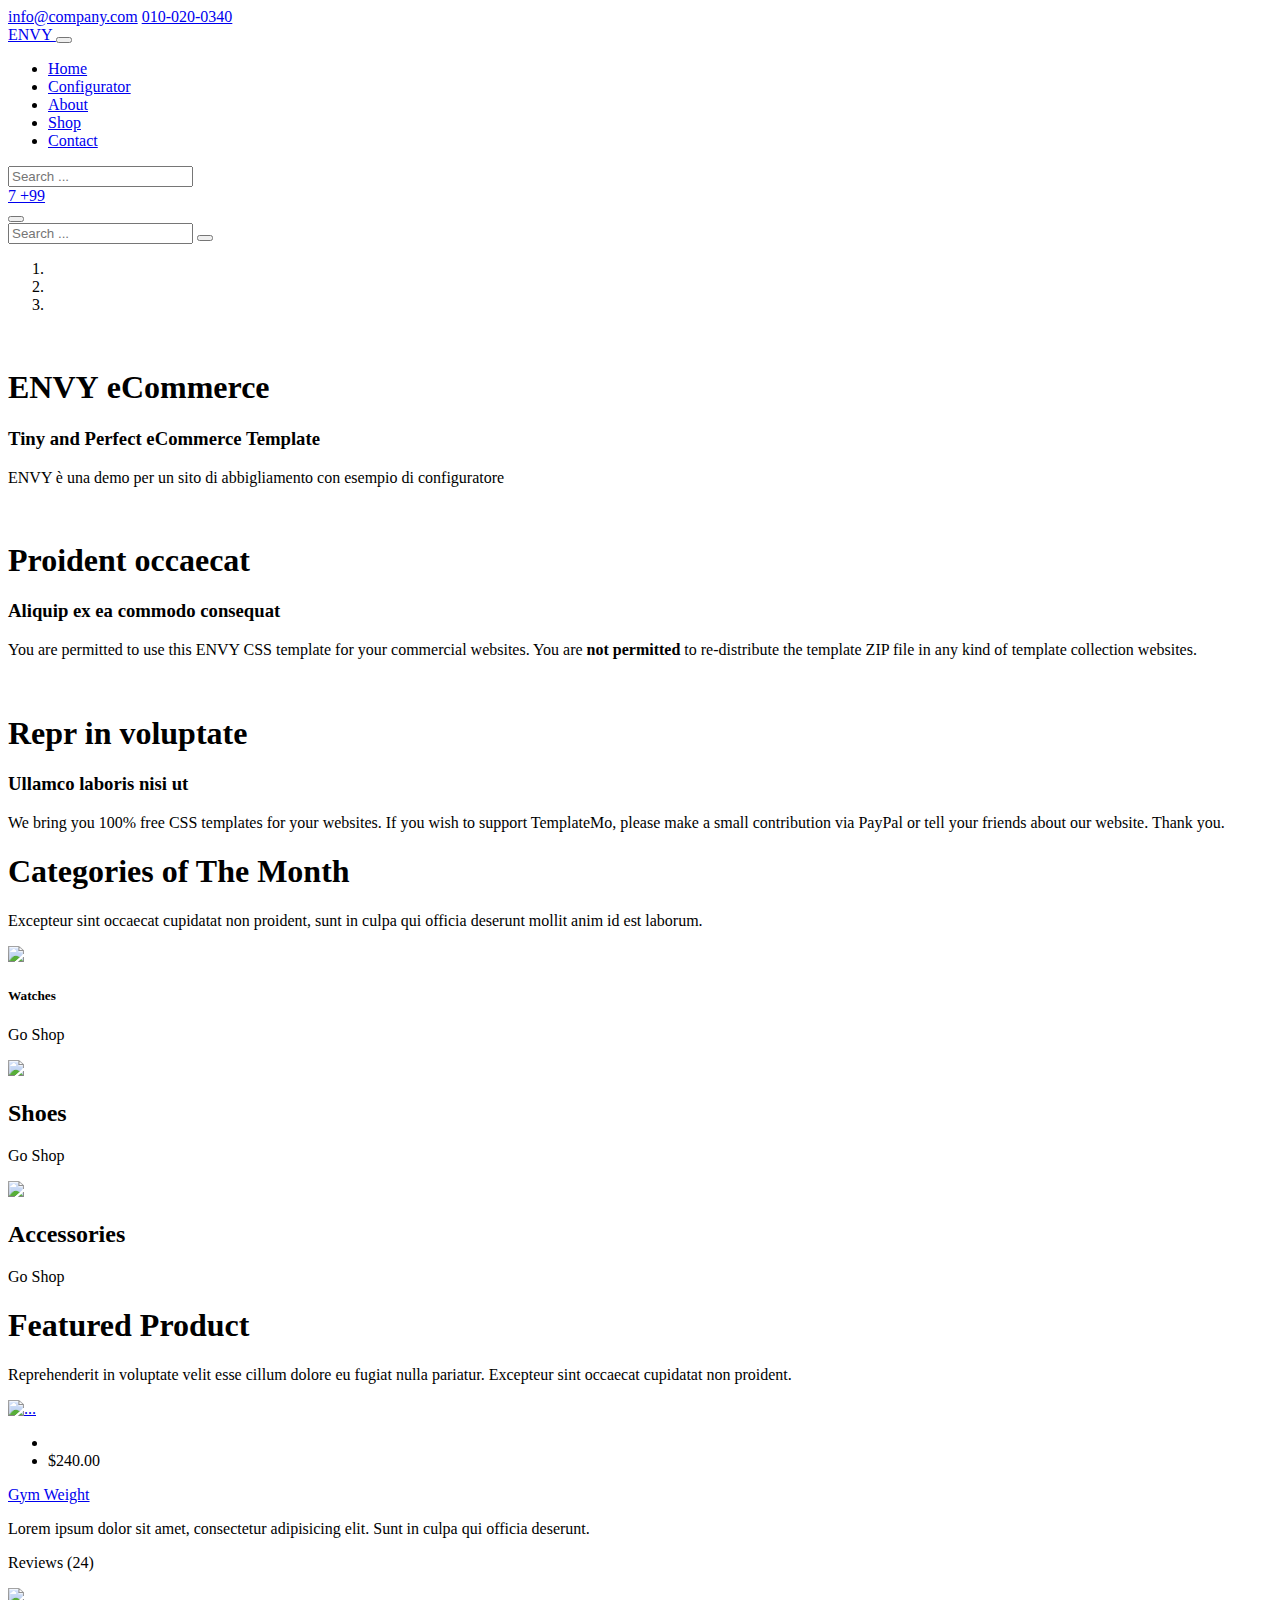
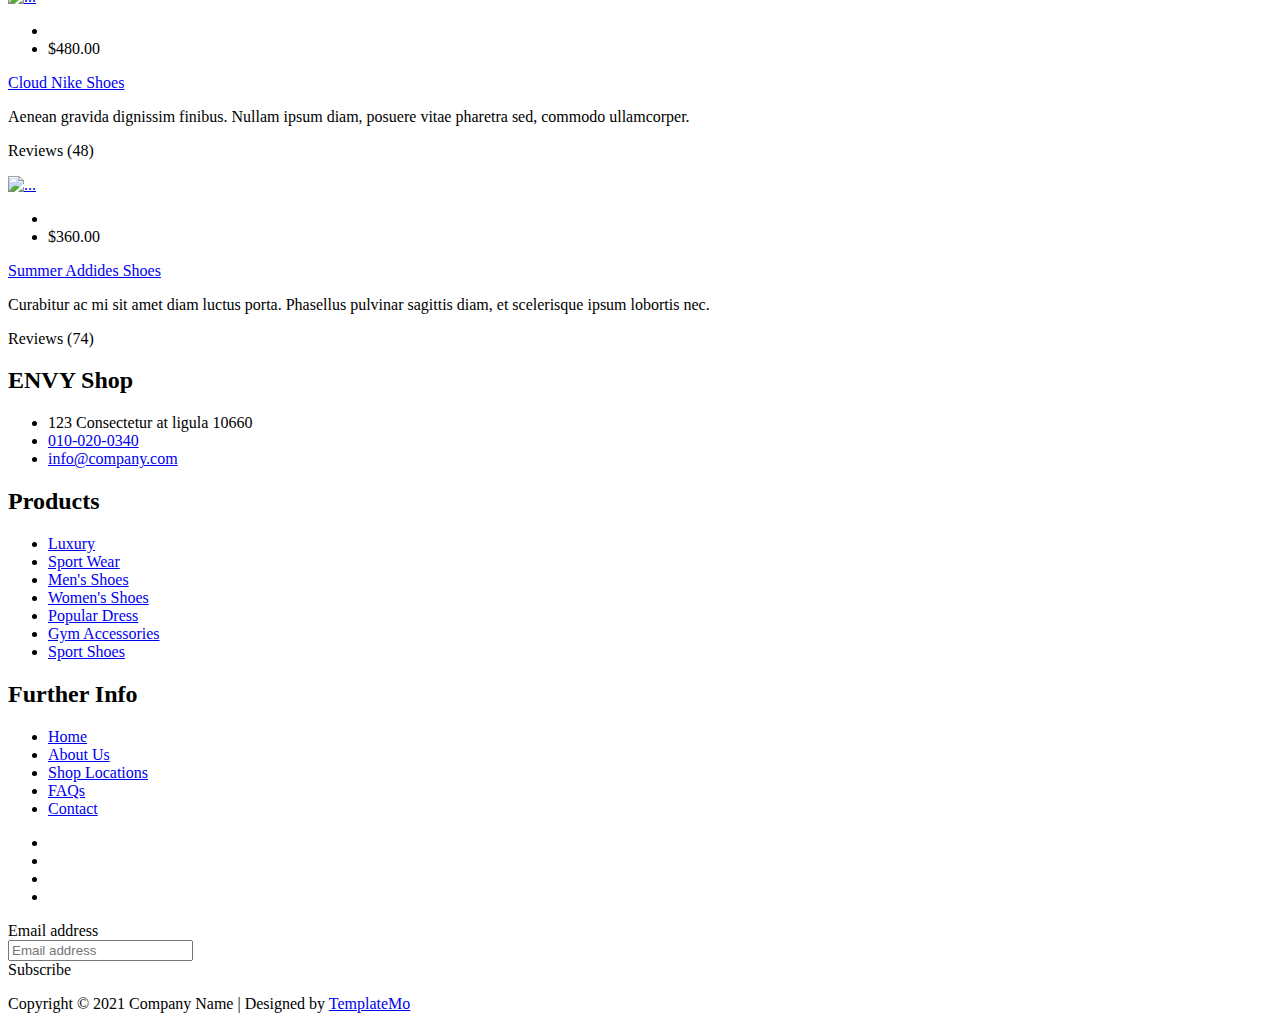
==== commit cfc2f6b8: "marchiato envy" ====
--- a/index.html
+++ b/index.html
@@ -1,78 +1,431 @@
-<!doctype html>
-<html lang="en" class="h-100">
-  <head>
+<!DOCTYPE html>
+<html lang="en">
+
+<head>
+    <title>ENVY Shop eCommerce HTML CSS Template</title>
     <meta charset="utf-8">
     <meta name="viewport" content="width=device-width, initial-scale=1">
-    <meta name="description" content="">
-    <meta name="author" content="Mark Otto, Jacob Thornton, and Bootstrap contributors">
-    <meta name="generator" content="Hugo 0.88.1">
-    <title>Cover Template · Bootstrap v5.1</title>
-
-    <link rel="canonical" href="https://getbootstrap.com/docs/5.1/examples/cover/">
-
+
+    <link rel="apple-touch-icon" href="assets/img/apple-icon.png">
+    <link rel="shortcut icon" type="image/x-icon" href="assets/img/favicon.ico">
+
+    <link rel="stylesheet" href="assets/css/bootstrap.min.css">
+    <link rel="stylesheet" href="assets/css/templatemo.css">
+    <link rel="stylesheet" href="assets/css/custom.css">
+
+    <!-- Load fonts style after rendering the layout styles -->
+    <link rel="stylesheet" href="https://fonts.googleapis.com/css2?family=Roboto:wght@100;200;300;400;500;700;900&display=swap">
+    <link rel="stylesheet" href="assets/css/fontawesome.min.css">
+<!--
     
-
-    <!-- Bootstrap core CSS -->
-<link href="/docs/5.1/dist/css/bootstrap.min.css" rel="stylesheet" integrity="sha384-1BmE4kWBq78iYhFldvKuhfTAU6auU8tT94WrHftjDbrCEXSU1oBoqyl2QvZ6jIW3" crossorigin="anonymous">
-
-    <!-- Favicons -->
-<link rel="apple-touch-icon" href="/docs/5.1/assets/img/favicons/apple-touch-icon.png" sizes="180x180">
-<link rel="icon" href="/docs/5.1/assets/img/favicons/favicon-32x32.png" sizes="32x32" type="image/png">
-<link rel="icon" href="/docs/5.1/assets/img/favicons/favicon-16x16.png" sizes="16x16" type="image/png">
-<link rel="manifest" href="/docs/5.1/assets/img/favicons/manifest.json">
-<link rel="mask-icon" href="/docs/5.1/assets/img/favicons/safari-pinned-tab.svg" color="#7952b3">
-<link rel="icon" href="/docs/5.1/assets/img/favicons/favicon.ico">
-<meta name="theme-color" content="#7952b3">
-
-
-    <style>
-      .bd-placeholder-img {
-        font-size: 1.125rem;
-        text-anchor: middle;
-        -webkit-user-select: none;
-        -moz-user-select: none;
-        user-select: none;
-      }
-
-      @media (min-width: 768px) {
-        .bd-placeholder-img-lg {
-          font-size: 3.5rem;
-        }
-      }
-    </style>
-
-    
-    <!-- Custom styles for this template -->
-    <link href="cover.css" rel="stylesheet">
-  </head>
-  <body class="d-flex h-100 text-center text-white bg-dark">
-    
-<div class="cover-container d-flex w-100 h-100 p-3 mx-auto flex-column">
-  <header class="mb-auto">
-    <div>
-      <h3 class="float-md-start mb-0">Cover</h3>
-      <nav class="nav nav-masthead justify-content-center float-md-end">
-        <a class="nav-link active" aria-current="page" href="#">Home</a>
-        <a class="nav-link" href="#">Features</a>
-        <a class="nav-link" href="#">Contact</a>
-      </nav>
+TemplateMo 559 ENVY Shop
+
+https://templatemo.com/tm-559-ENVY-shop
+
+-->
+</head>
+
+<body>
+    <!-- Start Top Nav -->
+    <nav class="navbar navbar-expand-lg bg-dark navbar-light d-none d-lg-block" id="templatemo_nav_top">
+        <div class="container text-light">
+            <div class="w-100 d-flex justify-content-between">
+                <div>
+                    <i class="fa fa-envelope mx-2"></i>
+                    <a class="navbar-sm-brand text-light text-decoration-none" href="mailto:info@company.com">info@company.com</a>
+                    <i class="fa fa-phone mx-2"></i>
+                    <a class="navbar-sm-brand text-light text-decoration-none" href="tel:010-020-0340">010-020-0340</a>
+                </div>
+                <div>
+                    <a class="text-light" href="https://fb.com/templatemo" target="_blank" rel="sponsored"><i class="fab fa-facebook-f fa-sm fa-fw me-2"></i></a>
+                    <a class="text-light" href="https://www.instagram.com/" target="_blank"><i class="fab fa-instagram fa-sm fa-fw me-2"></i></a>
+                    <a class="text-light" href="https://twitter.com/" target="_blank"><i class="fab fa-twitter fa-sm fa-fw me-2"></i></a>
+                    <a class="text-light" href="https://www.linkedin.com/" target="_blank"><i class="fab fa-linkedin fa-sm fa-fw"></i></a>
+                </div>
+            </div>
+        </div>
+    </nav>
+    <!-- Close Top Nav -->
+
+
+    <!-- Header -->
+    <nav class="navbar navbar-expand-lg navbar-light shadow">
+        <div class="container d-flex justify-content-between align-items-center">
+
+            <a class="navbar-brand text-success logo h1 align-self-center" href="index.html">
+                ENVY
+            </a>
+
+            <button class="navbar-toggler border-0" type="button" data-bs-toggle="collapse" data-bs-target="#templatemo_main_nav" aria-controls="navbarSupportedContent" aria-expanded="false" aria-label="Toggle navigation">
+                <span class="navbar-toggler-icon"></span>
+            </button>
+
+            <div class="align-self-center collapse navbar-collapse flex-fill  d-lg-flex justify-content-lg-between" id="templatemo_main_nav">
+                <div class="flex-fill">
+                    <ul class="nav navbar-nav d-flex justify-content-between mx-lg-auto">
+                        <li class="nav-item">
+                            <a class="nav-link" href="index.html">Home</a>
+                        </li>
+                        <li class="nav-item">
+                            <a class="nav-link" href="configurator.html">Configurator</a>
+                        </li>
+                        <li class="nav-item">
+                            <a class="nav-link" href="about.html">About</a>
+                        </li>
+                        <li class="nav-item">
+                            <a class="nav-link" href="shop.html">Shop</a>
+                        </li>
+                        <li class="nav-item">
+                            <a class="nav-link" href="contact.html">Contact</a>
+                        </li>
+                    </ul>
+                </div>
+                <div class="navbar align-self-center d-flex">
+                    <div class="d-lg-none flex-sm-fill mt-3 mb-4 col-7 col-sm-auto pr-3">
+                        <div class="input-group">
+                            <input type="text" class="form-control" id="inputMobileSearch" placeholder="Search ...">
+                            <div class="input-group-text">
+                                <i class="fa fa-fw fa-search"></i>
+                            </div>
+                        </div>
+                    </div>
+                    <a class="nav-icon d-none d-lg-inline" href="#" data-bs-toggle="modal" data-bs-target="#templatemo_search">
+                        <i class="fa fa-fw fa-search text-dark mr-2"></i>
+                    </a>
+                    <a class="nav-icon position-relative text-decoration-none" href="#">
+                        <i class="fa fa-fw fa-cart-arrow-down text-dark mr-1"></i>
+                        <span class="position-absolute top-0 left-100 translate-middle badge rounded-pill bg-light text-dark">7</span>
+                    </a>
+                    <a class="nav-icon position-relative text-decoration-none" href="#">
+                        <i class="fa fa-fw fa-user text-dark mr-3"></i>
+                        <span class="position-absolute top-0 left-100 translate-middle badge rounded-pill bg-light text-dark">+99</span>
+                    </a>
+                </div>
+            </div>
+
+        </div>
+    </nav>
+    <!-- Close Header -->
+
+    <!-- Modal -->
+    <div class="modal fade bg-white" id="templatemo_search" tabindex="-1" role="dialog" aria-labelledby="exampleModalLabel" aria-hidden="true">
+        <div class="modal-dialog modal-lg" role="document">
+            <div class="w-100 pt-1 mb-5 text-right">
+                <button type="button" class="btn-close" data-bs-dismiss="modal" aria-label="Close"></button>
+            </div>
+            <form action="" method="get" class="modal-content modal-body border-0 p-0">
+                <div class="input-group mb-2">
+                    <input type="text" class="form-control" id="inputModalSearch" name="q" placeholder="Search ...">
+                    <button type="submit" class="input-group-text bg-success text-light">
+                        <i class="fa fa-fw fa-search text-white"></i>
+                    </button>
+                </div>
+            </form>
+        </div>
     </div>
-  </header>
-
-  <main class="px-3">
-    <h1>Cover your page.</h1>
-    <p class="lead">Cover is a one-page template for building simple and beautiful home pages. Download, edit the text, and add your own fullscreen background photo to make it your own.</p>
-    <p class="lead">
-      <a href="#" class="btn btn-lg btn-secondary fw-bold border-white bg-white">Learn more</a>
-    </p>
-  </main>
-
-  <footer class="mt-auto text-white-50">
-    <p>Cover template for <a href="https://getbootstrap.com/" class="text-white">Bootstrap</a>, by <a href="https://twitter.com/mdo" class="text-white">@mdo</a>.</p>
-  </footer>
-</div>
-
-
-    
-  </body>
-</html>
+
+
+
+    <!-- Start Banner Hero -->
+    <div id="template-mo-ENVY-hero-carousel" class="carousel slide" data-bs-ride="carousel">
+        <ol class="carousel-indicators">
+            <li data-bs-target="#template-mo-ENVY-hero-carousel" data-bs-slide-to="0" class="active"></li>
+            <li data-bs-target="#template-mo-ENVY-hero-carousel" data-bs-slide-to="1"></li>
+            <li data-bs-target="#template-mo-ENVY-hero-carousel" data-bs-slide-to="2"></li>
+        </ol>
+        <div class="carousel-inner">
+            <div class="carousel-item active">
+                <div class="container">
+                    <div class="row p-5">
+                        <div class="mx-auto col-md-8 col-lg-6 order-lg-last">
+                            <img class="img-fluid" src="./assets/img/banner_img_01.jpg" alt="">
+                        </div>
+                        <div class="col-lg-6 mb-0 d-flex align-items-center">
+                            <div class="text-align-left align-self-center">
+                                <h1 class="h1 text-success"><b>ENVY</b> eCommerce</h1>
+                                <h3 class="h2">Tiny and Perfect eCommerce Template</h3>
+                                <p>
+                                    ENVY è una demo per un sito di abbigliamento con esempio di  configuratore 
+                                </p>
+                            </div>
+                        </div>
+                    </div>
+                </div>
+            </div>
+            <div class="carousel-item">
+                <div class="container">
+                    <div class="row p-5">
+                        <div class="mx-auto col-md-8 col-lg-6 order-lg-last">
+                            <img class="img-fluid" src="./assets/img/banner_img_02.jpg" alt="">
+                        </div>
+                        <div class="col-lg-6 mb-0 d-flex align-items-center">
+                            <div class="text-align-left">
+                                <h1 class="h1">Proident occaecat</h1>
+                                <h3 class="h2">Aliquip ex ea commodo consequat</h3>
+                                <p>
+                                    You are permitted to use this ENVY CSS template for your commercial websites. 
+                                    You are <strong>not permitted</strong> to re-distribute the template ZIP file in any kind of template collection websites.
+                                </p>
+                            </div>
+                        </div>
+                    </div>
+                </div>
+            </div>
+            <div class="carousel-item">
+                <div class="container">
+                    <div class="row p-5">
+                        <div class="mx-auto col-md-8 col-lg-6 order-lg-last">
+                            <img class="img-fluid" src="./assets/img/banner_img_03.jpg" alt="">
+                        </div>
+                        <div class="col-lg-6 mb-0 d-flex align-items-center">
+                            <div class="text-align-left">
+                                <h1 class="h1">Repr in voluptate</h1>
+                                <h3 class="h2">Ullamco laboris nisi ut </h3>
+                                <p>
+                                    We bring you 100% free CSS templates for your websites. 
+                                    If you wish to support TemplateMo, please make a small contribution via PayPal or tell your friends about our website. Thank you.
+                                </p>
+                            </div>
+                        </div>
+                    </div>
+                </div>
+            </div>
+        </div>
+        <a class="carousel-control-prev text-decoration-none w-auto ps-3" href="#template-mo-ENVY-hero-carousel" role="button" data-bs-slide="prev">
+            <i class="fas fa-chevron-left"></i>
+        </a>
+        <a class="carousel-control-next text-decoration-none w-auto pe-3" href="#template-mo-ENVY-hero-carousel" role="button" data-bs-slide="next">
+            <i class="fas fa-chevron-right"></i>
+        </a>
+    </div>
+    <!-- End Banner Hero -->
+
+
+    <!-- Start Categories of The Month -->
+    <section class="container py-5">
+        <div class="row text-center pt-3">
+            <div class="col-lg-6 m-auto">
+                <h1 class="h1">Categories of The Month</h1>
+                <p>
+                    Excepteur sint occaecat cupidatat non proident, sunt in culpa qui officia
+                    deserunt mollit anim id est laborum.
+                </p>
+            </div>
+        </div>
+        <div class="row">
+            <div class="col-12 col-md-4 p-5 mt-3">
+                <a href="#"><img src="./assets/img/category_img_01.jpg" class="rounded-circle img-fluid border"></a>
+                <h5 class="text-center mt-3 mb-3">Watches</h5>
+                <p class="text-center"><a class="btn btn-success">Go Shop</a></p>
+            </div>
+            <div class="col-12 col-md-4 p-5 mt-3">
+                <a href="#"><img src="./assets/img/category_img_02.jpg" class="rounded-circle img-fluid border"></a>
+                <h2 class="h5 text-center mt-3 mb-3">Shoes</h2>
+                <p class="text-center"><a class="btn btn-success">Go Shop</a></p>
+            </div>
+            <div class="col-12 col-md-4 p-5 mt-3">
+                <a href="#"><img src="./assets/img/category_img_03.jpg" class="rounded-circle img-fluid border"></a>
+                <h2 class="h5 text-center mt-3 mb-3">Accessories</h2>
+                <p class="text-center"><a class="btn btn-success">Go Shop</a></p>
+            </div>
+        </div>
+    </section>
+    <!-- End Categories of The Month -->
+
+
+    <!-- Start Featured Product -->
+    <section class="bg-light">
+        <div class="container py-5">
+            <div class="row text-center py-3">
+                <div class="col-lg-6 m-auto">
+                    <h1 class="h1">Featured Product</h1>
+                    <p>
+                        Reprehenderit in voluptate velit esse cillum dolore eu fugiat nulla pariatur.
+                        Excepteur sint occaecat cupidatat non proident.
+                    </p>
+                </div>
+            </div>
+            <div class="row">
+                <div class="col-12 col-md-4 mb-4">
+                    <div class="card h-100">
+                        <a href="shop-single.html">
+                            <img src="./assets/img/feature_prod_01.jpg" class="card-img-top" alt="...">
+                        </a>
+                        <div class="card-body">
+                            <ul class="list-unstyled d-flex justify-content-between">
+                                <li>
+                                    <i class="text-warning fa fa-star"></i>
+                                    <i class="text-warning fa fa-star"></i>
+                                    <i class="text-warning fa fa-star"></i>
+                                    <i class="text-muted fa fa-star"></i>
+                                    <i class="text-muted fa fa-star"></i>
+                                </li>
+                                <li class="text-muted text-right">$240.00</li>
+                            </ul>
+                            <a href="shop-single.html" class="h2 text-decoration-none text-dark">Gym Weight</a>
+                            <p class="card-text">
+                                Lorem ipsum dolor sit amet, consectetur adipisicing elit. Sunt in culpa qui officia deserunt.
+                            </p>
+                            <p class="text-muted">Reviews (24)</p>
+                        </div>
+                    </div>
+                </div>
+                <div class="col-12 col-md-4 mb-4">
+                    <div class="card h-100">
+                        <a href="shop-single.html">
+                            <img src="./assets/img/feature_prod_02.jpg" class="card-img-top" alt="...">
+                        </a>
+                        <div class="card-body">
+                            <ul class="list-unstyled d-flex justify-content-between">
+                                <li>
+                                    <i class="text-warning fa fa-star"></i>
+                                    <i class="text-warning fa fa-star"></i>
+                                    <i class="text-warning fa fa-star"></i>
+                                    <i class="text-muted fa fa-star"></i>
+                                    <i class="text-muted fa fa-star"></i>
+                                </li>
+                                <li class="text-muted text-right">$480.00</li>
+                            </ul>
+                            <a href="shop-single.html" class="h2 text-decoration-none text-dark">Cloud Nike Shoes</a>
+                            <p class="card-text">
+                                Aenean gravida dignissim finibus. Nullam ipsum diam, posuere vitae pharetra sed, commodo ullamcorper.
+                            </p>
+                            <p class="text-muted">Reviews (48)</p>
+                        </div>
+                    </div>
+                </div>
+                <div class="col-12 col-md-4 mb-4">
+                    <div class="card h-100">
+                        <a href="shop-single.html">
+                            <img src="./assets/img/feature_prod_03.jpg" class="card-img-top" alt="...">
+                        </a>
+                        <div class="card-body">
+                            <ul class="list-unstyled d-flex justify-content-between">
+                                <li>
+                                    <i class="text-warning fa fa-star"></i>
+                                    <i class="text-warning fa fa-star"></i>
+                                    <i class="text-warning fa fa-star"></i>
+                                    <i class="text-warning fa fa-star"></i>
+                                    <i class="text-warning fa fa-star"></i>
+                                </li>
+                                <li class="text-muted text-right">$360.00</li>
+                            </ul>
+                            <a href="shop-single.html" class="h2 text-decoration-none text-dark">Summer Addides Shoes</a>
+                            <p class="card-text">
+                                Curabitur ac mi sit amet diam luctus porta. Phasellus pulvinar sagittis diam, et scelerisque ipsum lobortis nec.
+                            </p>
+                            <p class="text-muted">Reviews (74)</p>
+                        </div>
+                    </div>
+                </div>
+            </div>
+        </div>
+    </section>
+    <!-- End Featured Product -->
+
+
+    <!-- Start Footer -->
+    <footer class="bg-dark" id="tempaltemo_footer">
+        <div class="container">
+            <div class="row">
+
+                <div class="col-md-4 pt-5">
+                    <h2 class="h2 text-success border-bottom pb-3 border-light logo">ENVY Shop</h2>
+                    <ul class="list-unstyled text-light footer-link-list">
+                        <li>
+                            <i class="fas fa-map-marker-alt fa-fw"></i>
+                            123 Consectetur at ligula 10660
+                        </li>
+                        <li>
+                            <i class="fa fa-phone fa-fw"></i>
+                            <a class="text-decoration-none" href="tel:010-020-0340">010-020-0340</a>
+                        </li>
+                        <li>
+                            <i class="fa fa-envelope fa-fw"></i>
+                            <a class="text-decoration-none" href="mailto:info@company.com">info@company.com</a>
+                        </li>
+                    </ul>
+                </div>
+
+                <div class="col-md-4 pt-5">
+                    <h2 class="h2 text-light border-bottom pb-3 border-light">Products</h2>
+                    <ul class="list-unstyled text-light footer-link-list">
+                        <li><a class="text-decoration-none" href="#">Luxury</a></li>
+                        <li><a class="text-decoration-none" href="#">Sport Wear</a></li>
+                        <li><a class="text-decoration-none" href="#">Men's Shoes</a></li>
+                        <li><a class="text-decoration-none" href="#">Women's Shoes</a></li>
+                        <li><a class="text-decoration-none" href="#">Popular Dress</a></li>
+                        <li><a class="text-decoration-none" href="#">Gym Accessories</a></li>
+                        <li><a class="text-decoration-none" href="#">Sport Shoes</a></li>
+                    </ul>
+                </div>
+
+                <div class="col-md-4 pt-5">
+                    <h2 class="h2 text-light border-bottom pb-3 border-light">Further Info</h2>
+                    <ul class="list-unstyled text-light footer-link-list">
+                        <li><a class="text-decoration-none" href="#">Home</a></li>
+                        <li><a class="text-decoration-none" href="#">About Us</a></li>
+                        <li><a class="text-decoration-none" href="#">Shop Locations</a></li>
+                        <li><a class="text-decoration-none" href="#">FAQs</a></li>
+                        <li><a class="text-decoration-none" href="#">Contact</a></li>
+                    </ul>
+                </div>
+
+            </div>
+
+            <div class="row text-light mb-4">
+                <div class="col-12 mb-3">
+                    <div class="w-100 my-3 border-top border-light"></div>
+                </div>
+                <div class="col-auto me-auto">
+                    <ul class="list-inline text-left footer-icons">
+                        <li class="list-inline-item border border-light rounded-circle text-center">
+                            <a class="text-light text-decoration-none" target="_blank" href="http://facebook.com/"><i class="fab fa-facebook-f fa-lg fa-fw"></i></a>
+                        </li>
+                        <li class="list-inline-item border border-light rounded-circle text-center">
+                            <a class="text-light text-decoration-none" target="_blank" href="https://www.instagram.com/"><i class="fab fa-instagram fa-lg fa-fw"></i></a>
+                        </li>
+                        <li class="list-inline-item border border-light rounded-circle text-center">
+                            <a class="text-light text-decoration-none" target="_blank" href="https://twitter.com/"><i class="fab fa-twitter fa-lg fa-fw"></i></a>
+                        </li>
+                        <li class="list-inline-item border border-light rounded-circle text-center">
+                            <a class="text-light text-decoration-none" target="_blank" href="https://www.linkedin.com/"><i class="fab fa-linkedin fa-lg fa-fw"></i></a>
+                        </li>
+                    </ul>
+                </div>
+                <div class="col-auto">
+                    <label class="sr-only" for="subscribeEmail">Email address</label>
+                    <div class="input-group mb-2">
+                        <input type="text" class="form-control bg-dark border-light" id="subscribeEmail" placeholder="Email address">
+                        <div class="input-group-text btn-success text-light">Subscribe</div>
+                    </div>
+                </div>
+            </div>
+        </div>
+
+        <div class="w-100 bg-black py-3">
+            <div class="container">
+                <div class="row pt-2">
+                    <div class="col-12">
+                        <p class="text-left text-light">
+                            Copyright &copy; 2021 Company Name 
+                            | Designed by <a rel="sponsored" href="https://templatemo.com" target="_blank">TemplateMo</a>
+                        </p>
+                    </div>
+                </div>
+            </div>
+        </div>
+
+    </footer>
+    <!-- End Footer -->
+
+    <!-- Start Script -->
+    <script src="assets/js/jquery-1.11.0.min.js"></script>
+    <script src="assets/js/jquery-migrate-1.2.1.min.js"></script>
+    <script src="assets/js/bootstrap.bundle.min.js"></script>
+    <script src="assets/js/templatemo.js"></script>
+    <script src="assets/js/custom.js"></script>
+    <!-- End Script -->
+</body>
+
+</html>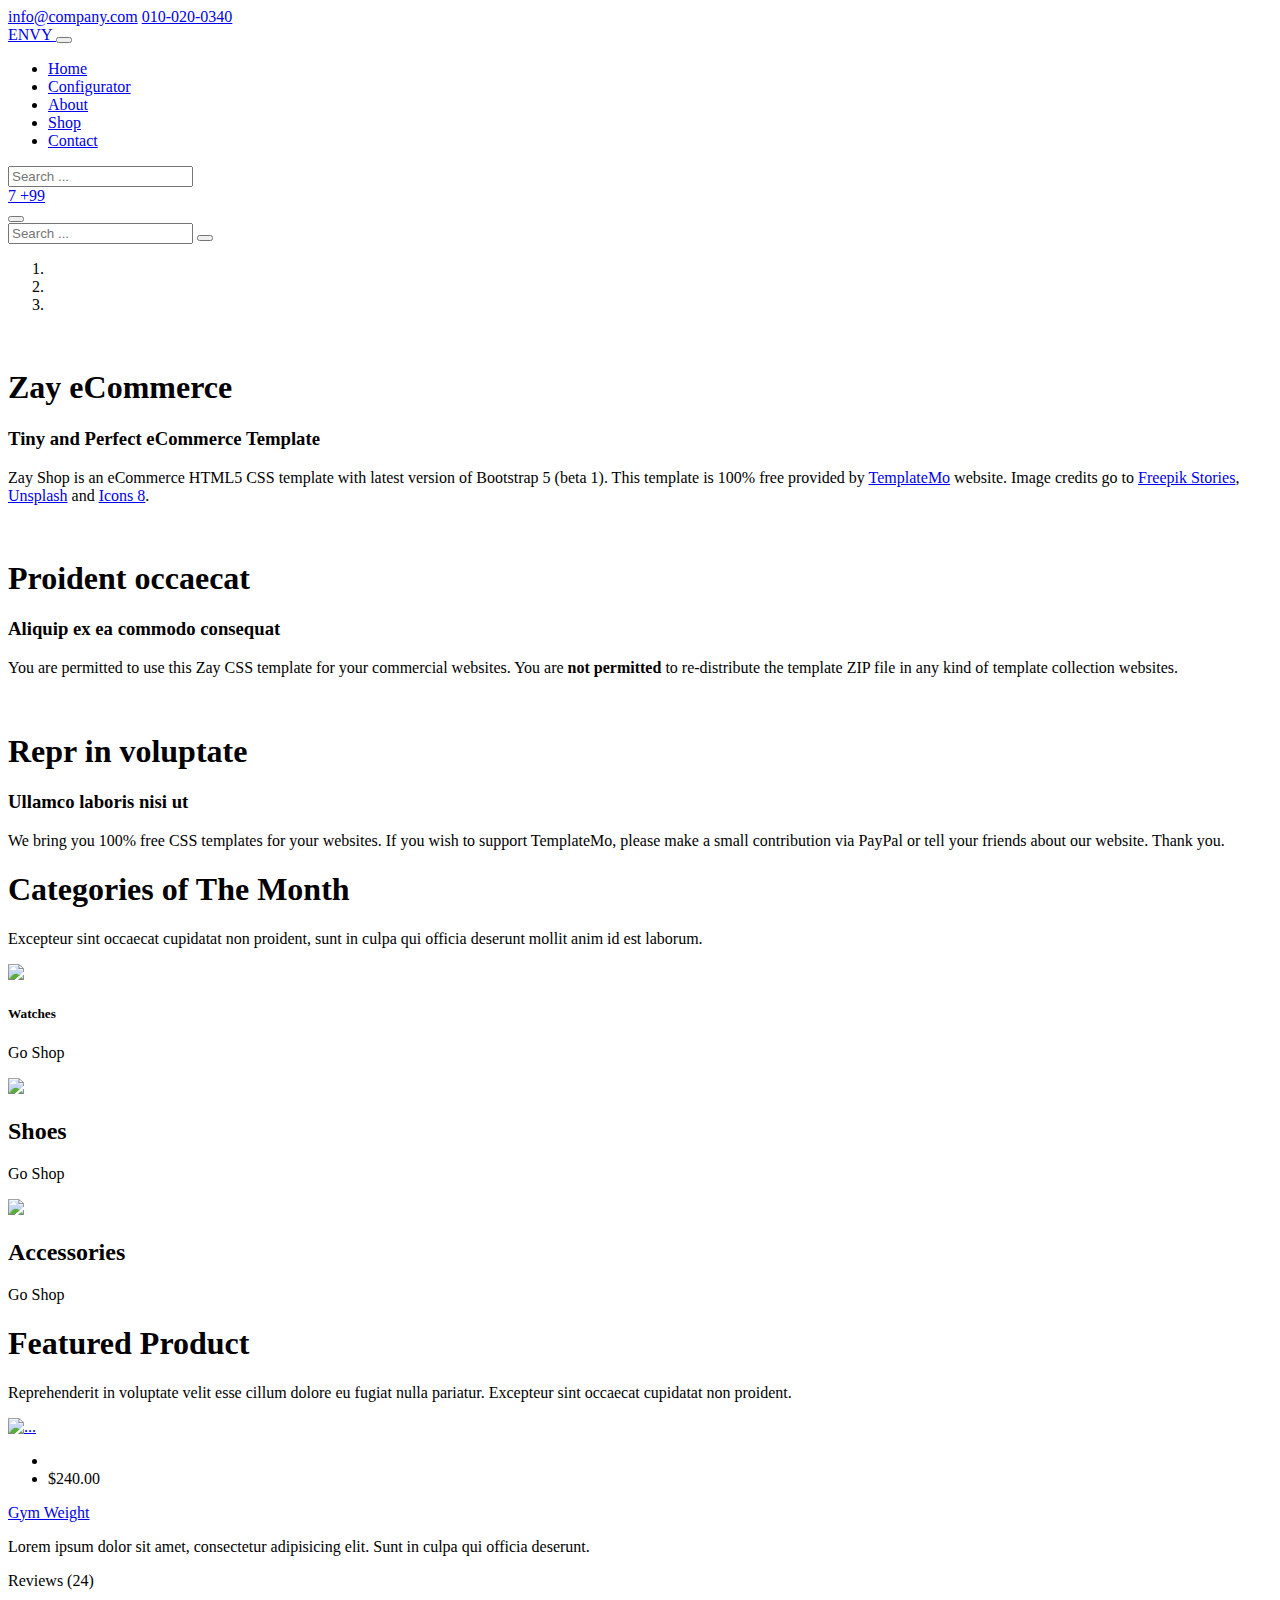
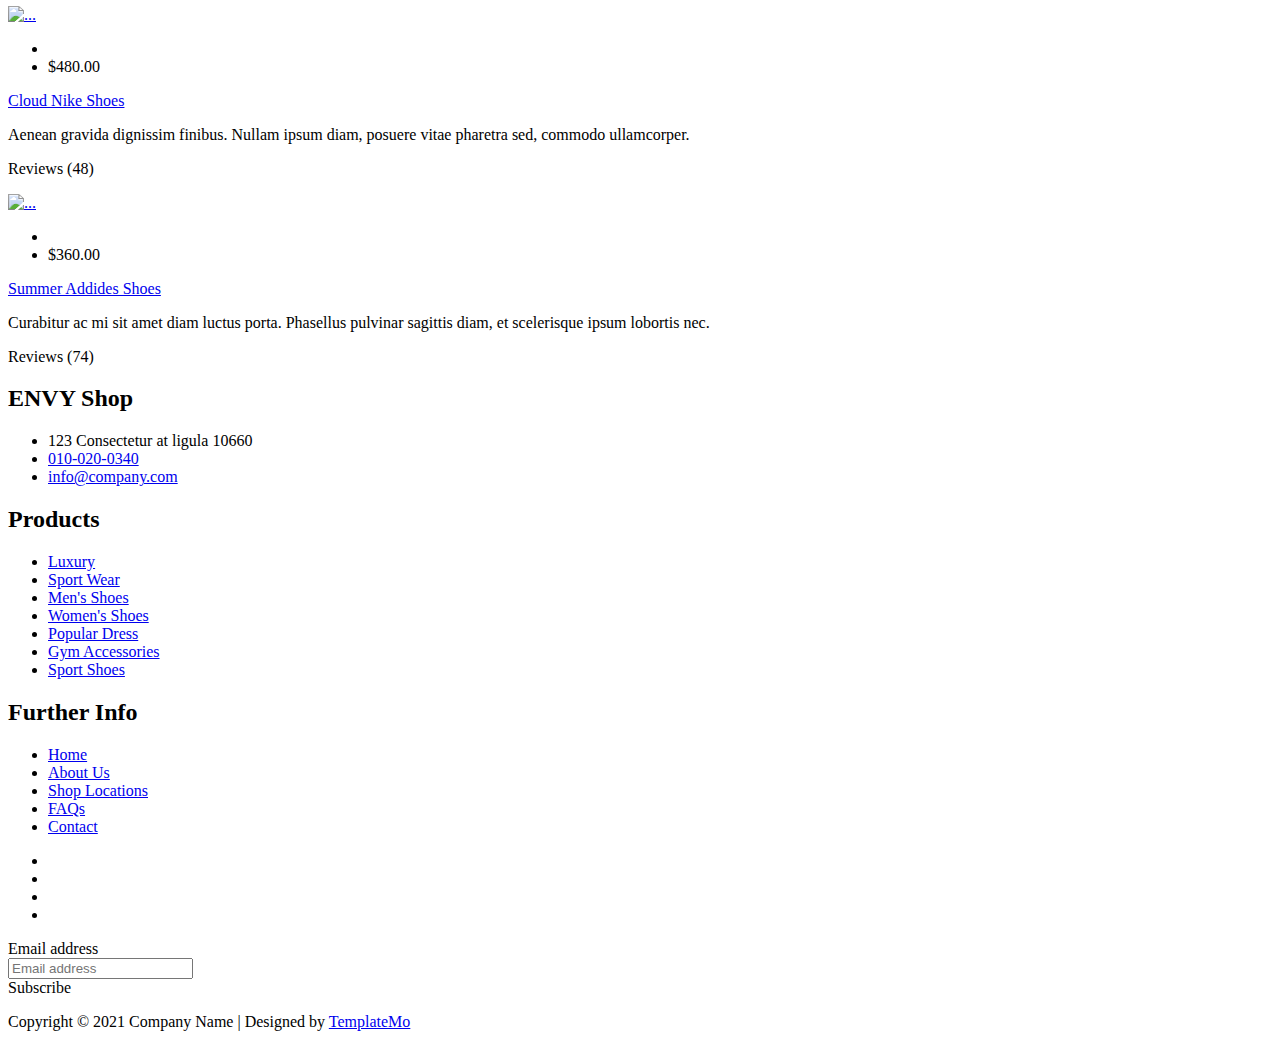
==== commit 9eb5322b: "marchiato envy" ====
--- a/index.html
+++ b/index.html
@@ -127,11 +127,11 @@
 
 
     <!-- Start Banner Hero -->
-    <div id="template-mo-ENVY-hero-carousel" class="carousel slide" data-bs-ride="carousel">
+    <div id="template-mo-zay-hero-carousel" class="carousel slide" data-bs-ride="carousel">
         <ol class="carousel-indicators">
-            <li data-bs-target="#template-mo-ENVY-hero-carousel" data-bs-slide-to="0" class="active"></li>
-            <li data-bs-target="#template-mo-ENVY-hero-carousel" data-bs-slide-to="1"></li>
-            <li data-bs-target="#template-mo-ENVY-hero-carousel" data-bs-slide-to="2"></li>
+            <li data-bs-target="#template-mo-zay-hero-carousel" data-bs-slide-to="0" class="active"></li>
+            <li data-bs-target="#template-mo-zay-hero-carousel" data-bs-slide-to="1"></li>
+            <li data-bs-target="#template-mo-zay-hero-carousel" data-bs-slide-to="2"></li>
         </ol>
         <div class="carousel-inner">
             <div class="carousel-item active">
@@ -142,10 +142,14 @@
                         </div>
                         <div class="col-lg-6 mb-0 d-flex align-items-center">
                             <div class="text-align-left align-self-center">
-                                <h1 class="h1 text-success"><b>ENVY</b> eCommerce</h1>
+                                <h1 class="h1 text-success"><b>Zay</b> eCommerce</h1>
                                 <h3 class="h2">Tiny and Perfect eCommerce Template</h3>
                                 <p>
-                                    ENVY è una demo per un sito di abbigliamento con esempio di  configuratore 
+                                    Zay Shop is an eCommerce HTML5 CSS template with latest version of Bootstrap 5 (beta 1). 
+                                    This template is 100% free provided by <a rel="sponsored" class="text-success" href="https://templatemo.com" target="_blank">TemplateMo</a> website. 
+                                    Image credits go to <a rel="sponsored" class="text-success" href="https://stories.freepik.com/" target="_blank">Freepik Stories</a>,
+                                    <a rel="sponsored" class="text-success" href="https://unsplash.com/" target="_blank">Unsplash</a> and
+                                    <a rel="sponsored" class="text-success" href="https://icons8.com/" target="_blank">Icons 8</a>.
                                 </p>
                             </div>
                         </div>
@@ -163,7 +167,7 @@
                                 <h1 class="h1">Proident occaecat</h1>
                                 <h3 class="h2">Aliquip ex ea commodo consequat</h3>
                                 <p>
-                                    You are permitted to use this ENVY CSS template for your commercial websites. 
+                                    You are permitted to use this Zay CSS template for your commercial websites. 
                                     You are <strong>not permitted</strong> to re-distribute the template ZIP file in any kind of template collection websites.
                                 </p>
                             </div>
@@ -191,10 +195,10 @@
                 </div>
             </div>
         </div>
-        <a class="carousel-control-prev text-decoration-none w-auto ps-3" href="#template-mo-ENVY-hero-carousel" role="button" data-bs-slide="prev">
+        <a class="carousel-control-prev text-decoration-none w-auto ps-3" href="#template-mo-zay-hero-carousel" role="button" data-bs-slide="prev">
             <i class="fas fa-chevron-left"></i>
         </a>
-        <a class="carousel-control-next text-decoration-none w-auto pe-3" href="#template-mo-ENVY-hero-carousel" role="button" data-bs-slide="next">
+        <a class="carousel-control-next text-decoration-none w-auto pe-3" href="#template-mo-zay-hero-carousel" role="button" data-bs-slide="next">
             <i class="fas fa-chevron-right"></i>
         </a>
     </div>
@@ -322,7 +326,6 @@
         </div>
     </section>
     <!-- End Featured Product -->
-
 
     <!-- Start Footer -->
     <footer class="bg-dark" id="tempaltemo_footer">
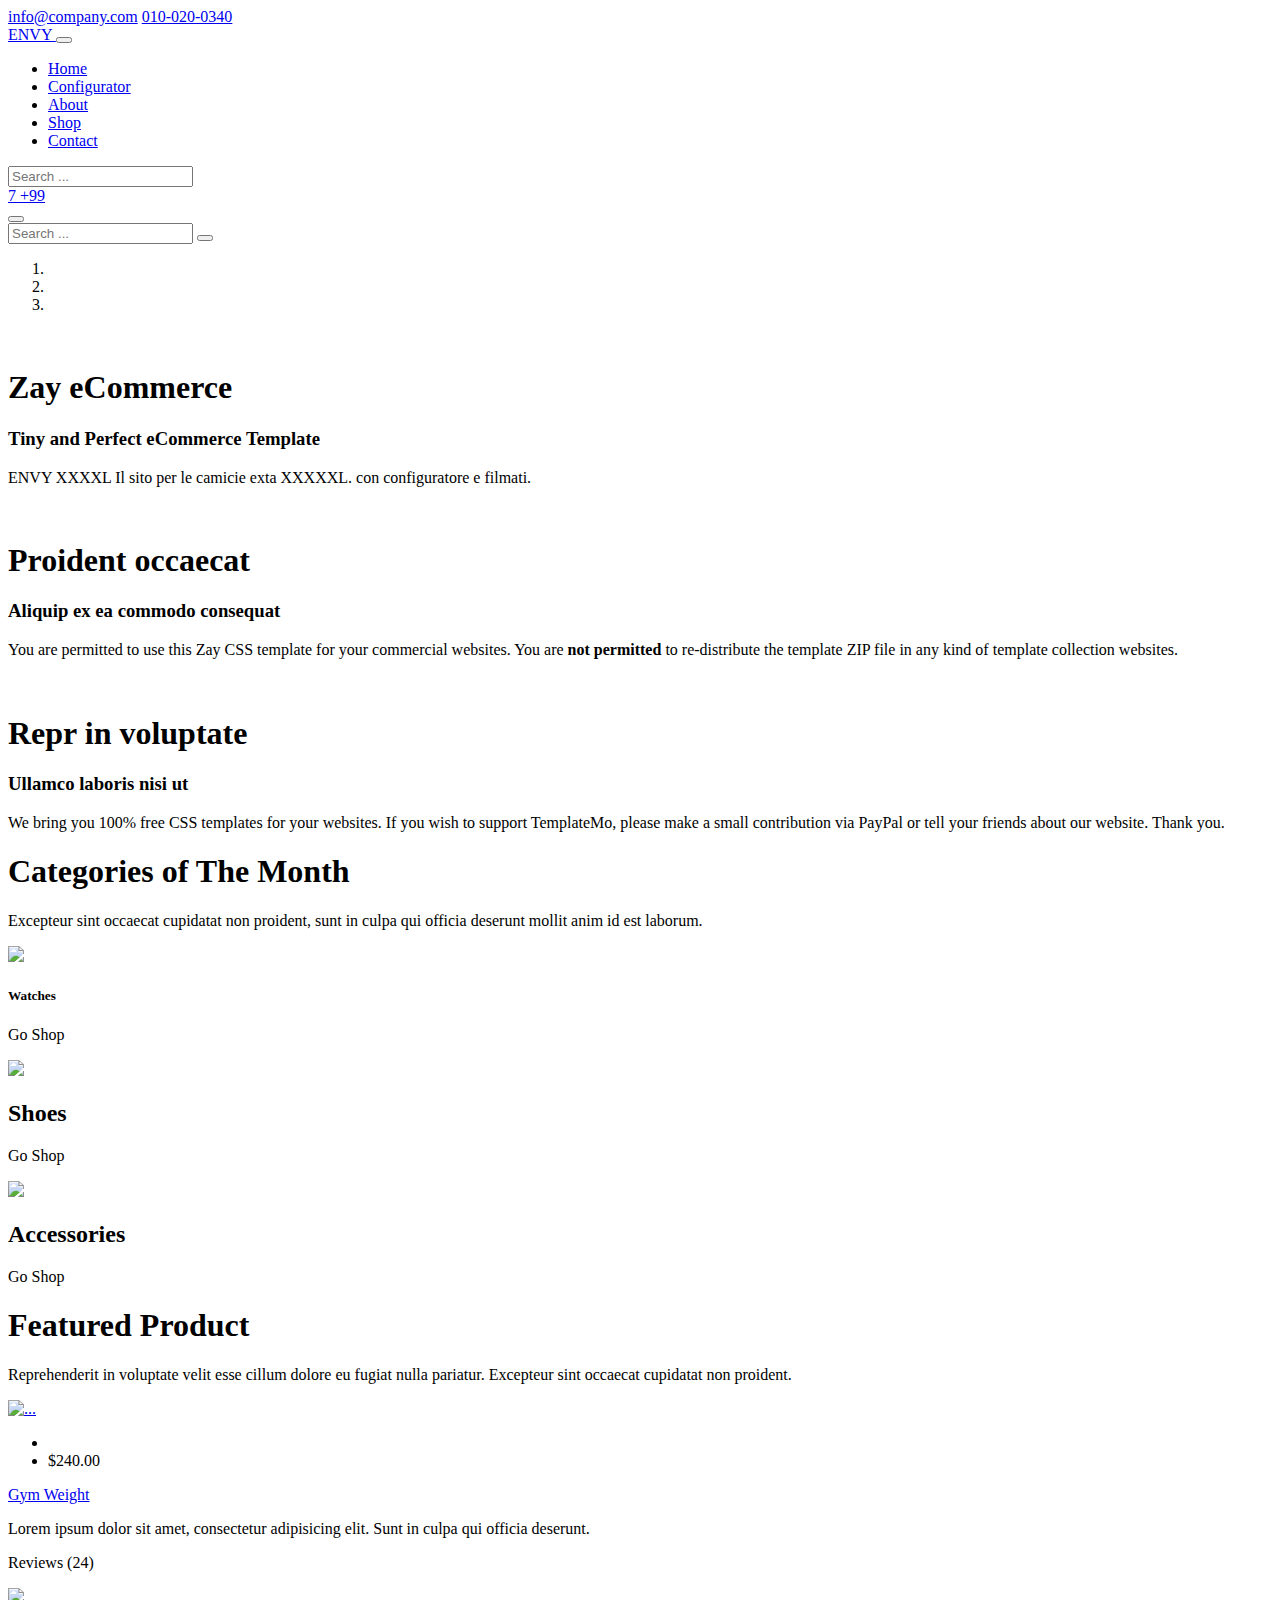
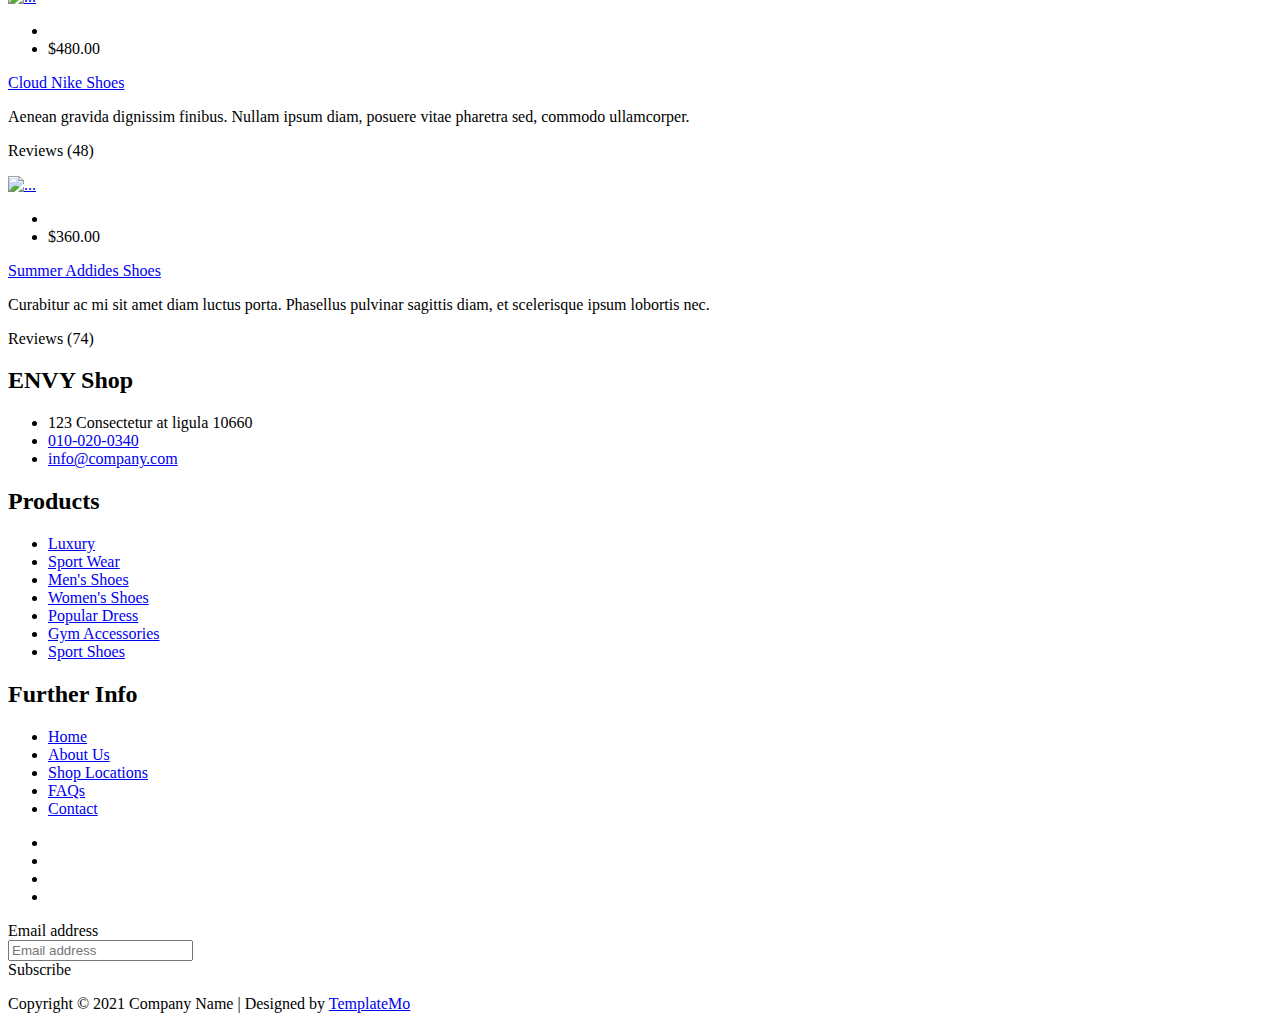
==== commit 08008af0: "corrette pagine to envy" ====
--- a/index.html
+++ b/index.html
@@ -1,5 +1,5 @@
 <!DOCTYPE html>
-<html lang="en">
+<html lang="it">
 
 <head>
     <title>ENVY Shop eCommerce HTML CSS Template</title>
@@ -145,11 +145,8 @@
                                 <h1 class="h1 text-success"><b>Zay</b> eCommerce</h1>
                                 <h3 class="h2">Tiny and Perfect eCommerce Template</h3>
                                 <p>
-                                    Zay Shop is an eCommerce HTML5 CSS template with latest version of Bootstrap 5 (beta 1). 
-                                    This template is 100% free provided by <a rel="sponsored" class="text-success" href="https://templatemo.com" target="_blank">TemplateMo</a> website. 
-                                    Image credits go to <a rel="sponsored" class="text-success" href="https://stories.freepik.com/" target="_blank">Freepik Stories</a>,
-                                    <a rel="sponsored" class="text-success" href="https://unsplash.com/" target="_blank">Unsplash</a> and
-                                    <a rel="sponsored" class="text-success" href="https://icons8.com/" target="_blank">Icons 8</a>.
+                                    ENVY XXXXL
+                                    Il sito per le camicie exta XXXXXL. con configuratore  e filmati. 
                                 </p>
                             </div>
                         </div>
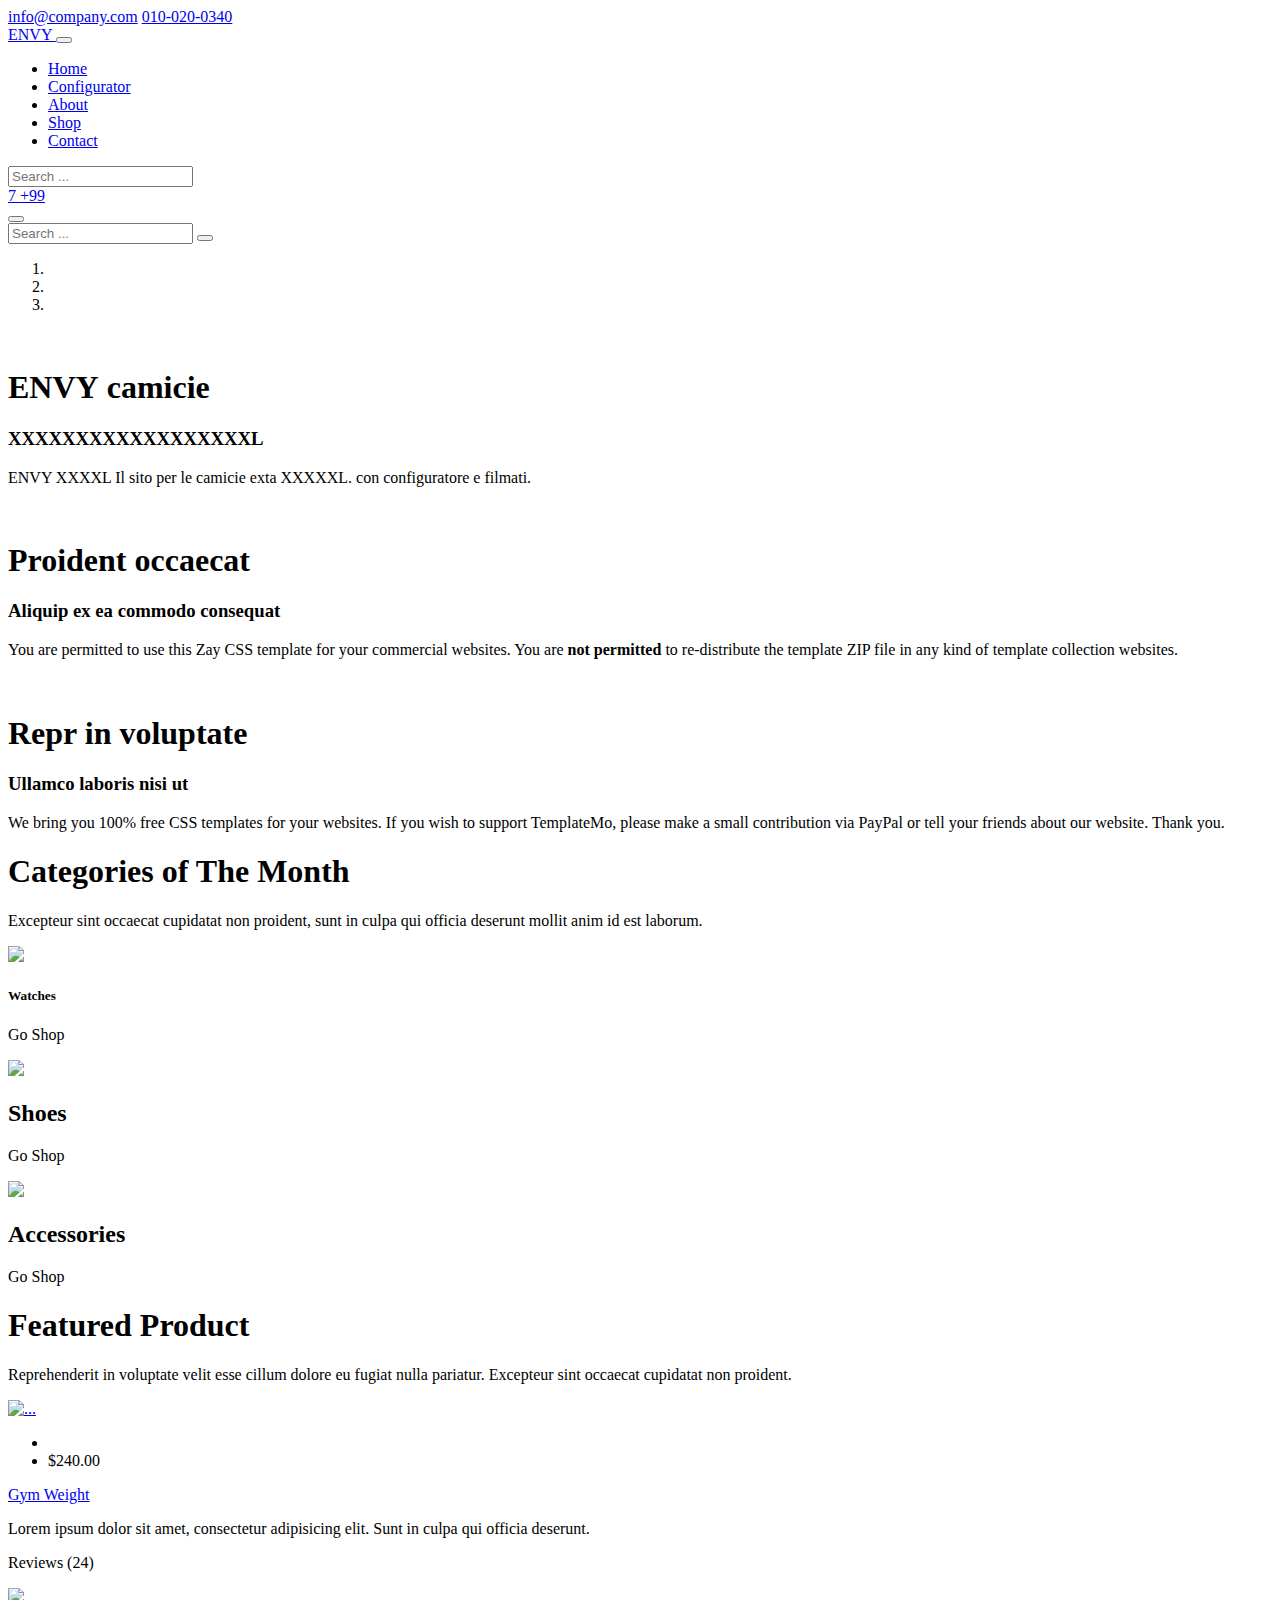
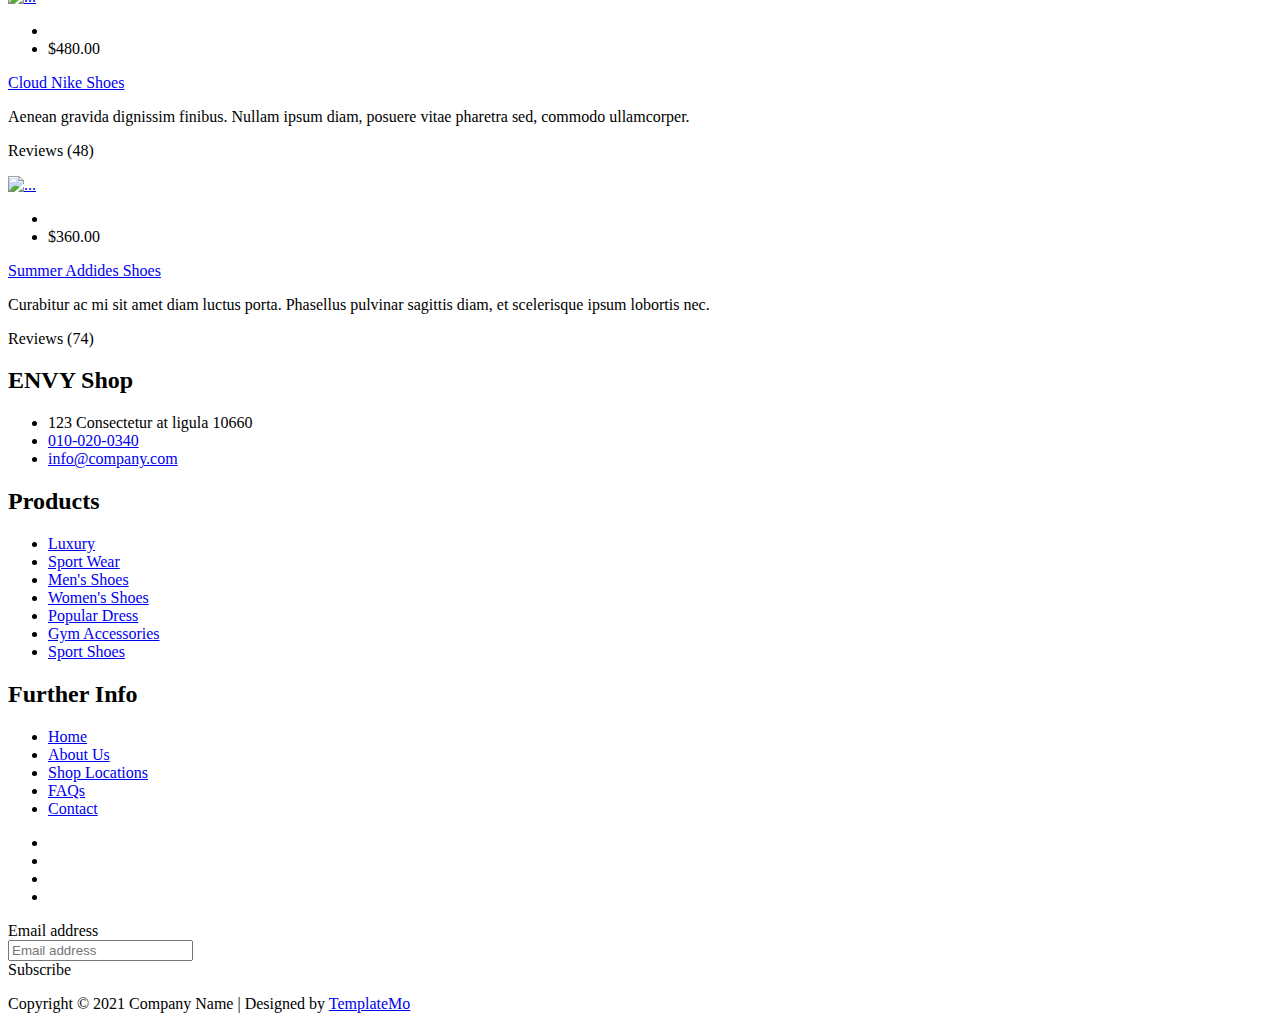
==== commit 4fa29fc3: "corrette pagine to envy" ====
--- a/index.html
+++ b/index.html
@@ -142,11 +142,12 @@
                         </div>
                         <div class="col-lg-6 mb-0 d-flex align-items-center">
                             <div class="text-align-left align-self-center">
-                                <h1 class="h1 text-success"><b>Zay</b> eCommerce</h1>
-                                <h3 class="h2">Tiny and Perfect eCommerce Template</h3>
+                                <h1 class="h1 text-success"><b>ENVY</b> camicie</h1>
+                                <h3 class="h2">XXXXXXXXXXXXXXXXXXL </h3>
                                 <p>
                                     ENVY XXXXL
                                     Il sito per le camicie exta XXXXXL. con configuratore  e filmati. 
+
                                 </p>
                             </div>
                         </div>
